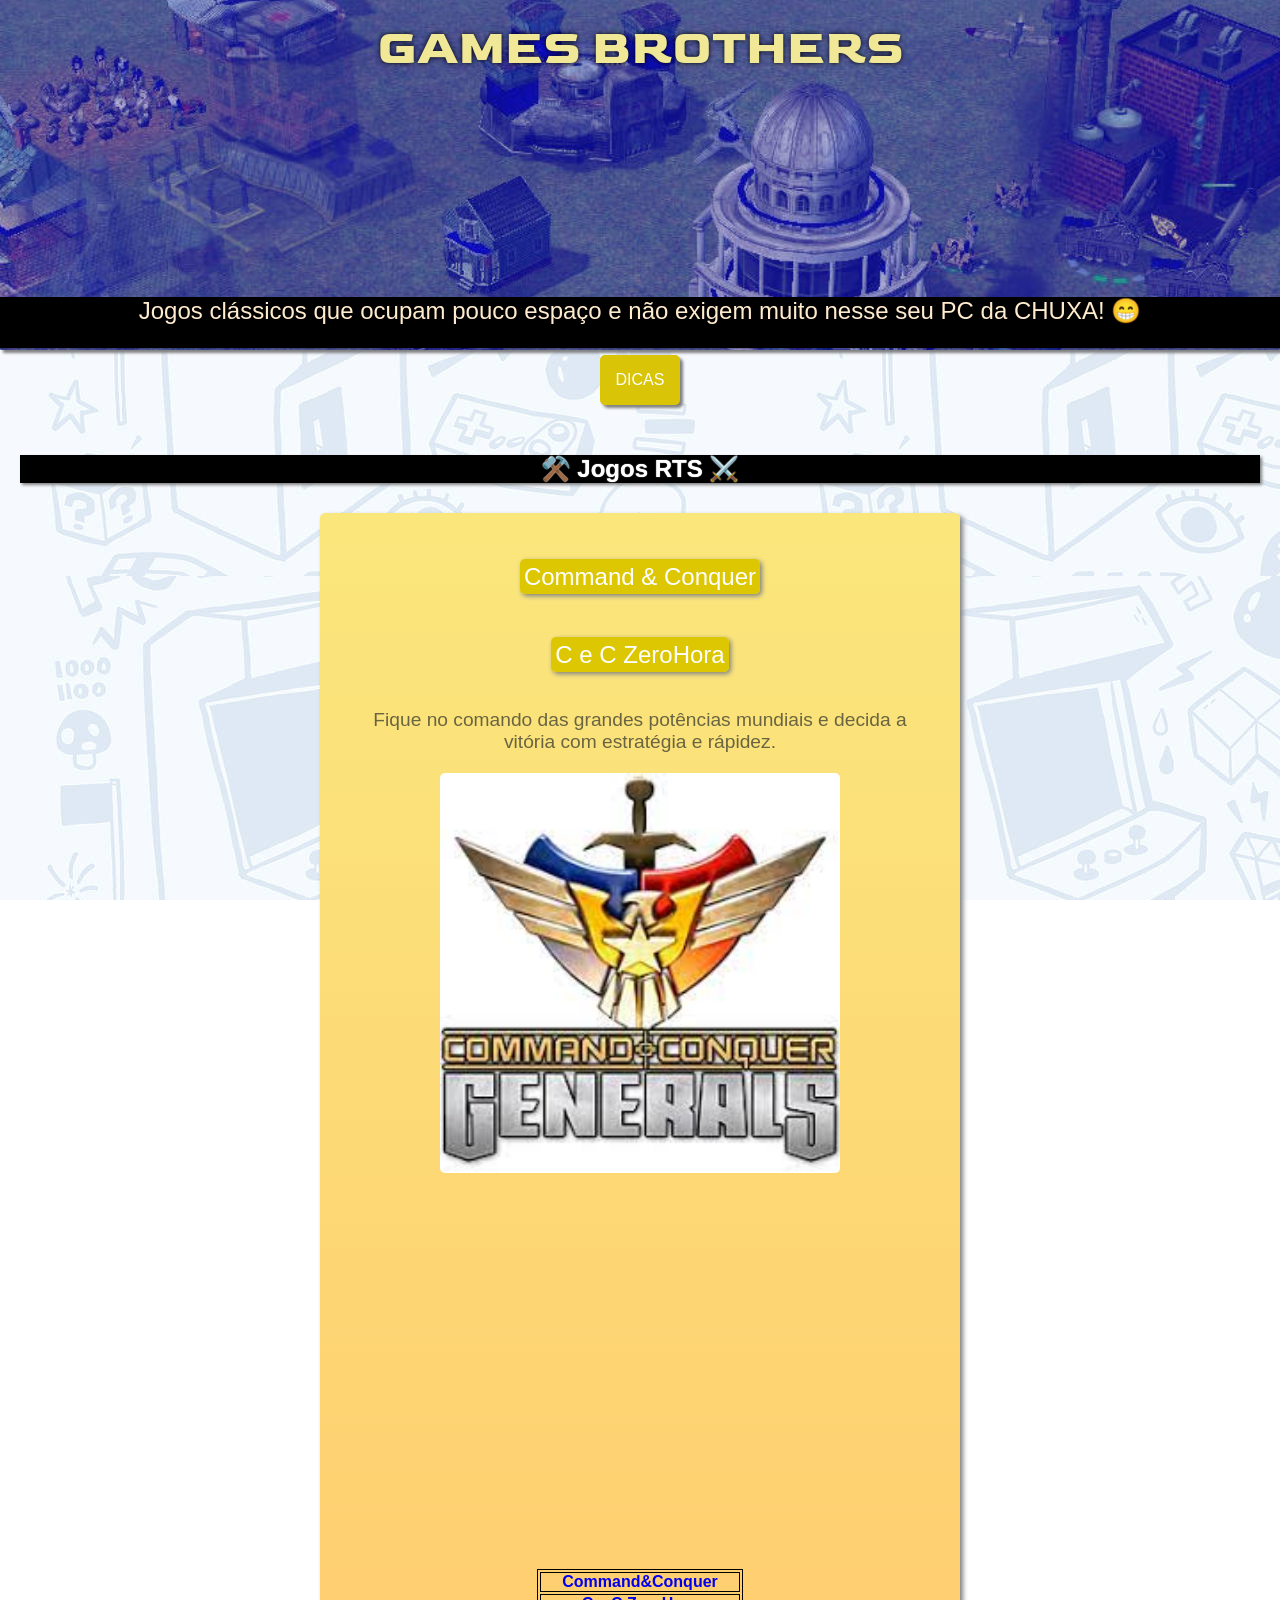
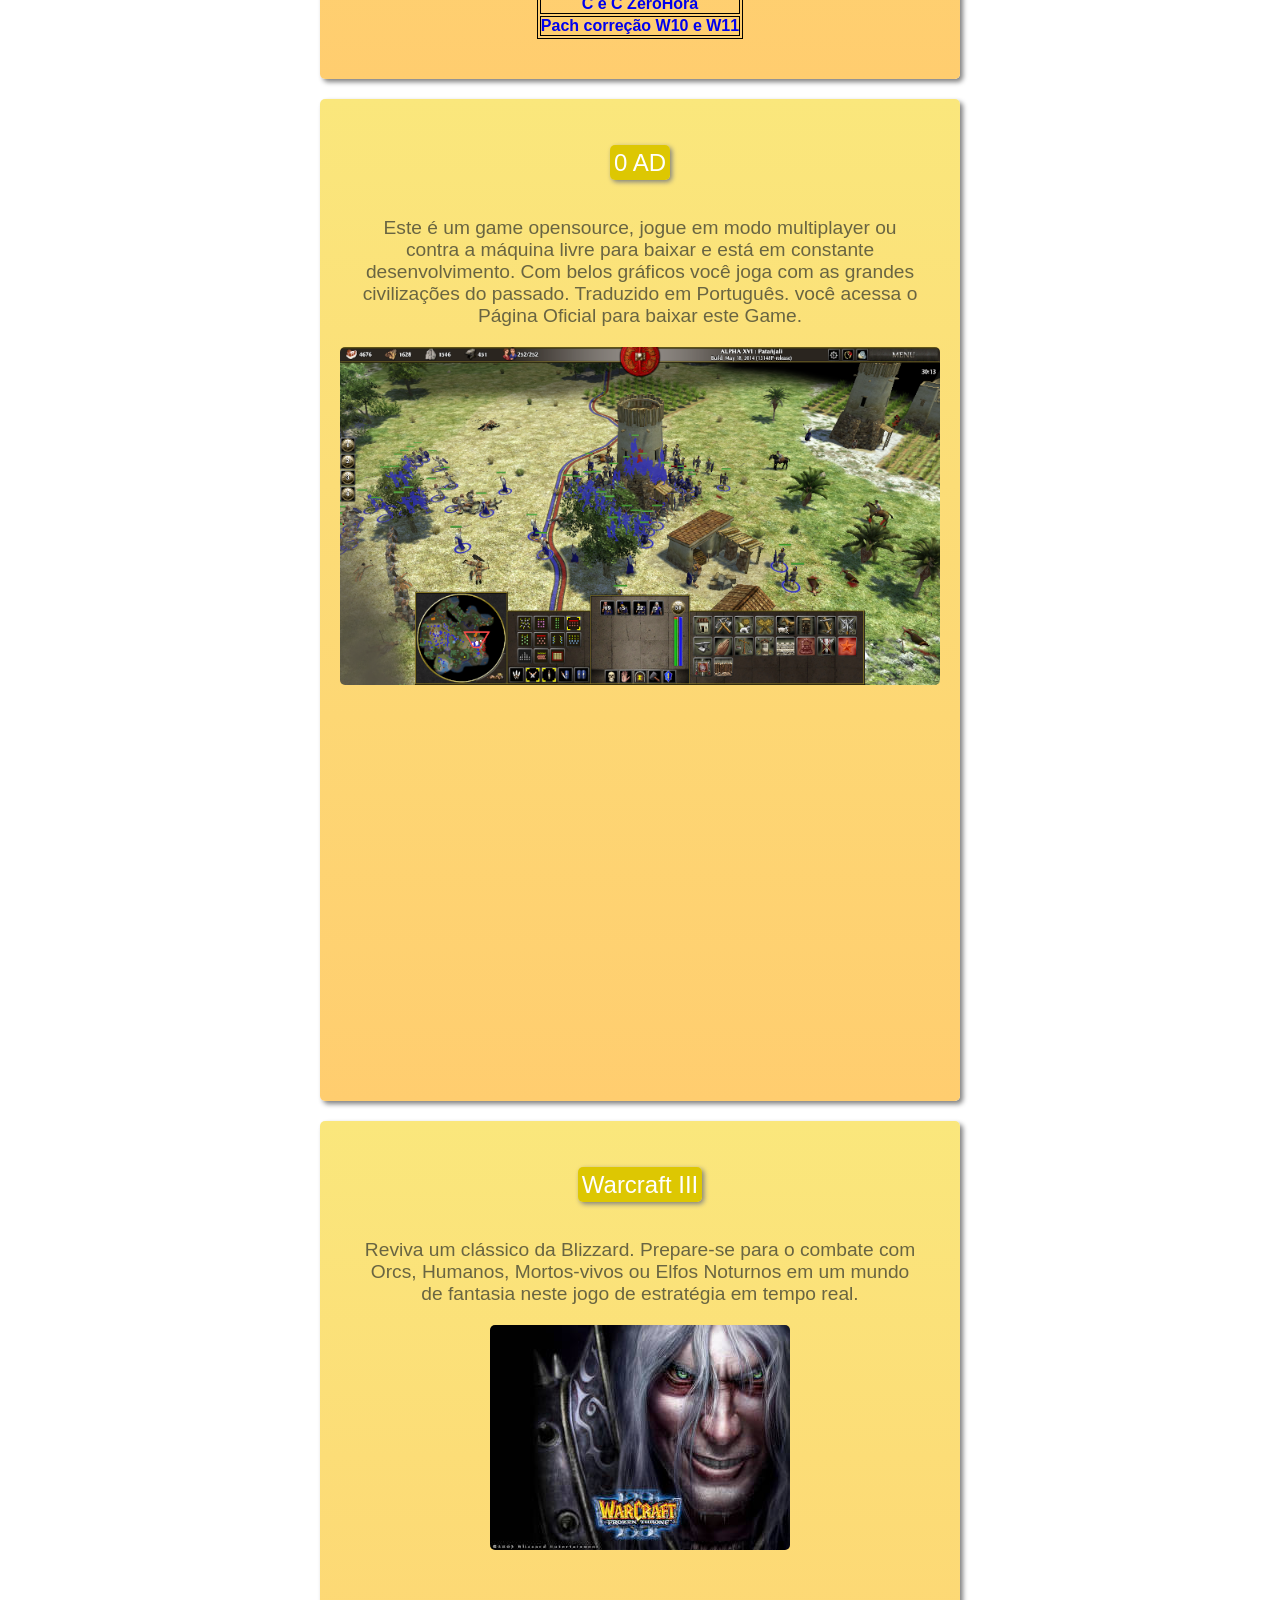
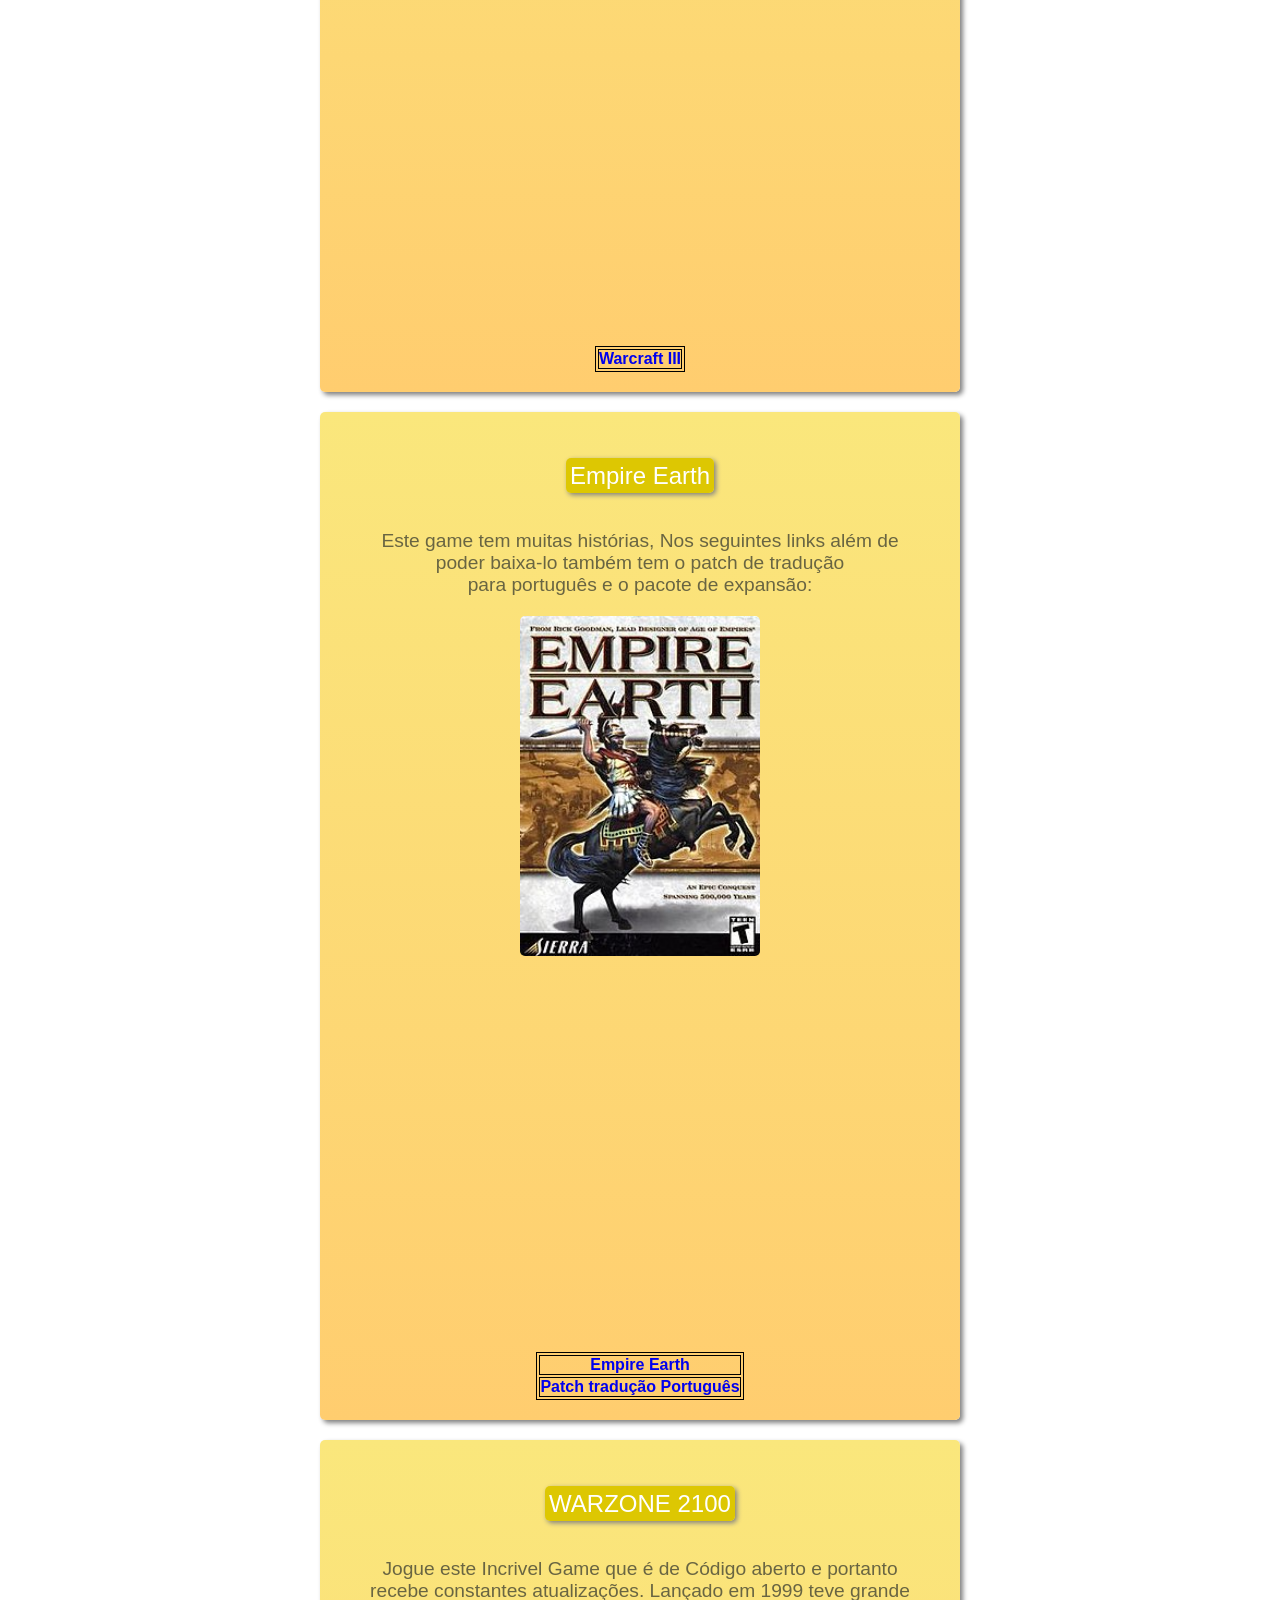
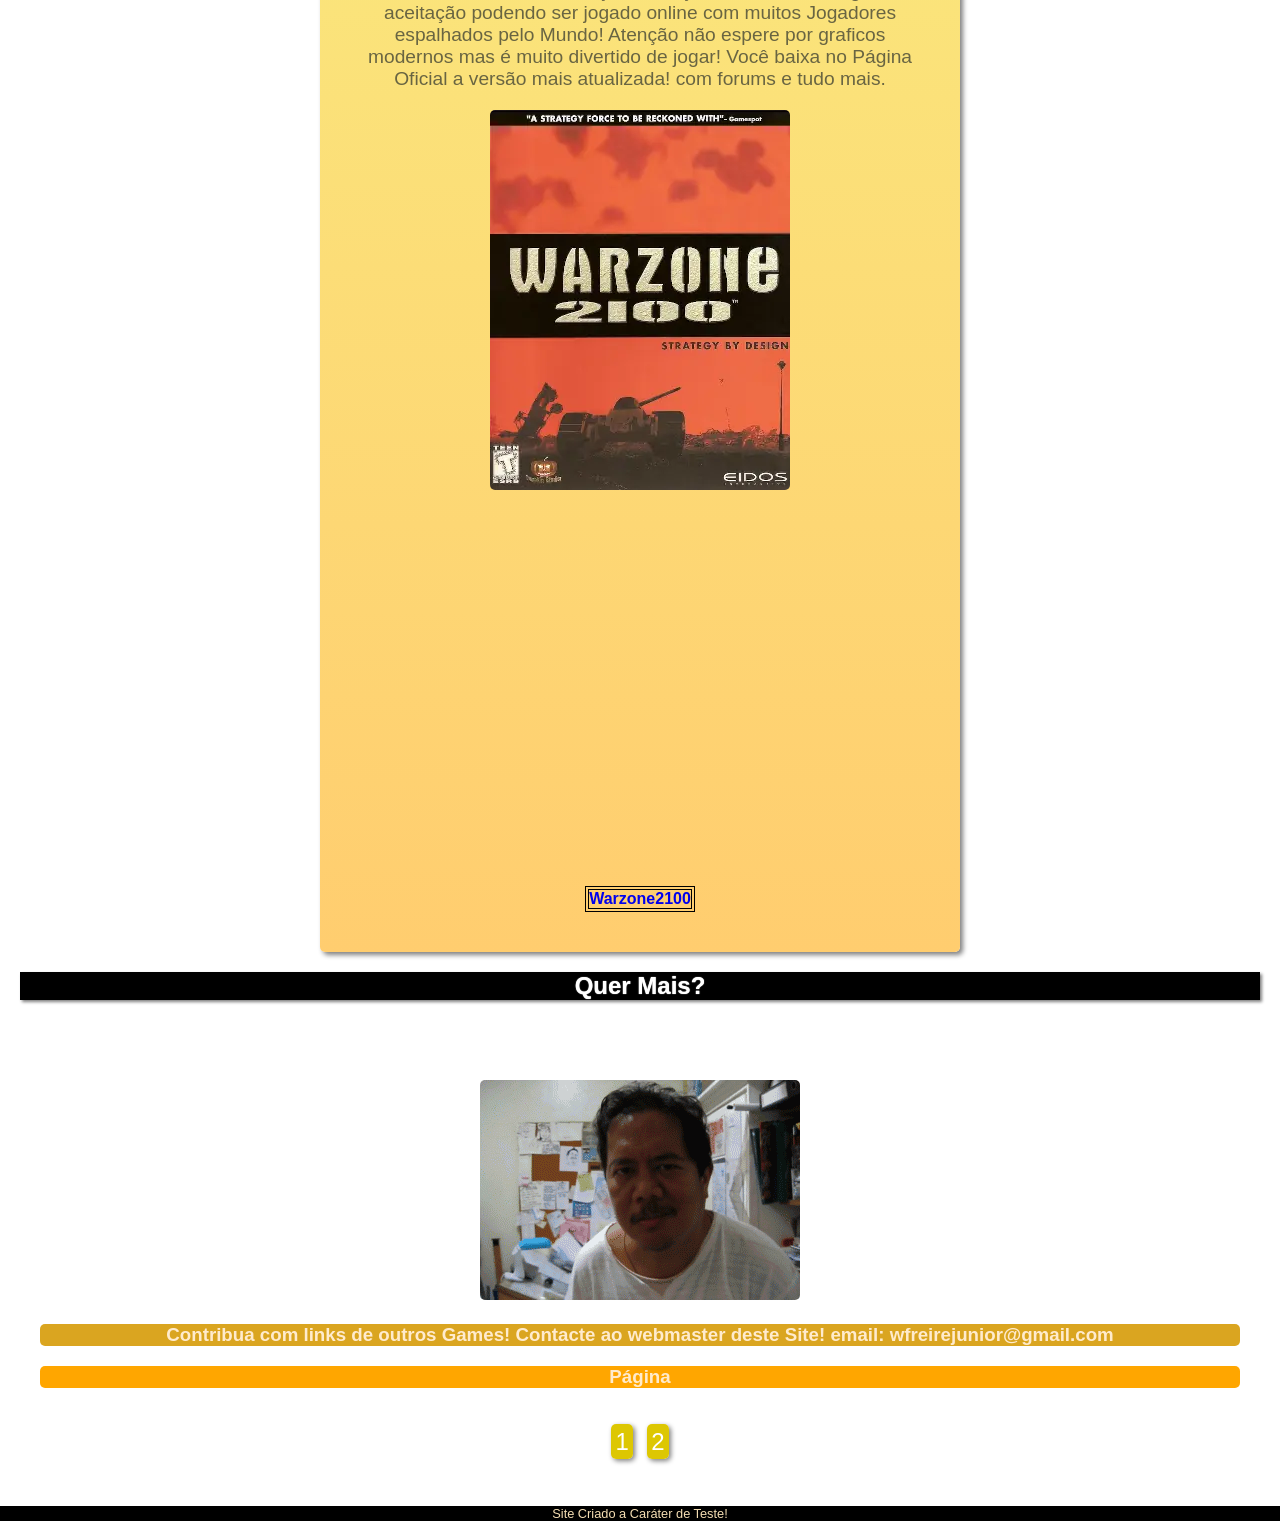
==== index.html @ 0b2b0ec7 "melhorias no codigo" ====
<!DOCTYPE html>
<html lang="pt-br">
<head>
    <meta charset="UTF-8">
    <meta name="viewport" content="width=device-width, initial-scale=1.0">
    <title>Games Brothers</title>
    <link rel="shortcut icon" href="favicon.ico" type="image/x-icon">
<link rel="stylesheet" href="style.css">

<link rel="preconnect" href="https://fonts.googleapis.com">
<link rel="preconnect" href="https://fonts.gstatic.com" crossorigin>
<link href="https://fonts.googleapis.com/css2?family=Goldman&family=Instrument+Serif&display=swap" rel="stylesheet">
</head>

<body>
    
    <header>
            <h1 style="font-family:'Goldman',sans-serif;">GAMES BROTHERS</h1>
            
            <p> Jogos clássicos que ocupam pouco espaço e não exigem muito nesse seu PC da CHUXA! &#x1f601</p> 
        </header>

    <nav class="dropdown">
        <button class="dropbtn">DICAS</button>
        <div class="dropdown-content">
            <a href="https://www.cursoemvideo.com/" target="_blank" rel="external">Aprenda Desenvolvimento Web!</a>
            <a href="https://pt.wikihow.com/Configurar-uma-Rede-Ethernet" target="_blank" rel="external">Rede Ethernet</a>
<a href="https://pt.wikihow.com/Usar-um-Roteador-como-Switch" target="_blank" rel="external">Roteador como Switch</a>
<a href="https://pt.wikihow.com/Configurar-seu-PC-para-uma-Rede-Local" target="_blank" rel="external">Config. PC-p/ Rede Local</a>
<a href="https://pt.wikihow.com/Montar-um-Cabo-de-Rede" target="_blank" rel="external">Montar um Cabo de Rede</a>
<a href="https://pt.wikihow.com/Conectar-um-Roteador-em-Outro-para-Expandir-uma-Rede" target="_blank" rel="external">Expandir uma rede com roteador</a>

        </div>
        
    </nav>
    
    <main>
        <h2>⚒️ Jogos RTS ⚔️</h2>

        <section>    
            
            <nav><a href="https://drive.google.com/file/d/1BGyJoAcay1ixqo3g8UI3AIHOF0rC5o3w/view?usp=sharing">Command & Conquer</a></nav>
            <nav><a href="https://drive.google.com/file/d/1AktUSSPOJJHf_AuqOXQD-Xllzn6sV8gp/view?usp=sharing">C e C ZeroHora</a></nav>
            
            <p> Fique no comando das grandes potências mundiais e decida a vitória com estratégia e rápidez.</p>
            
            
                <img style="height: 400px; width: 400px;" src="imagensgames/C&Cimages.jpg" alt="logoC&c">
            
            
                    <article>
                        <iframe width="560" height="315" src="https://www.youtube.com/embed/-dcoN37_c6g?si=4ffHNaWIdJxIp4OQ" title="YouTube video player" frameborder="0" allow="accelerometer; autoplay; clipboard-write; encrypted-media; gyroscope; picture-in-picture; web-share" allowfullscreen></iframe>
                    </article>   
            

                <table>
                
                <tr><th><a href="https://drive.google.com/file/d/1BGyJoAcay1ixqo3g8UI3AIHOF0rC5o3w/view?usp=sharing" target="_blank" rel="external">Command&Conquer</a></th></tr>
                <tr><th><a href="https://drive.google.com/file/d/1AktUSSPOJJHf_AuqOXQD-Xllzn6sV8gp/view?usp=sharing" target="_blank" rel="external">C e C ZeroHora</a></th></tr>
                <tr><th><a href="construção.html">Pach correção W10 e W11</a></th></tr>
                </table>
            </p>
        </section>

<section>

    <nav><a href="https://play0ad.com/" target="_blank" rel="external">0 AD</a></nav>
    
    <p> Este é um game opensource, jogue em modo multiplayer ou contra a máquina livre para baixar e está em constante desenvolvimento. Com belos gráficos você joga com as grandes civilizações do passado. Traduzido em Português. você acessa o Página Oficial para baixar este Game.</p>
        

            
                <img  style="height: 100%; width:100%" src="imagensgames/0_AD_alpha_16_battle_screenshot750.png" alt="0AD">
            
        <article>

                <iframe width="560" height="315" src="https://www.youtube.com/embed/k6scM-nwfhE?si=JcsaEDzcQxkE7lLT" title="YouTube video player" frameborder="0" allow="accelerometer; autoplay; clipboard-write; encrypted-media; gyroscope; picture-in-picture; web-share" allowfullscreen></iframe>
            
        </article>
    
    
</section> 
<section>
    <nav><a href="https://drive.google.com/file/d/1aodtQvmmu1lVkHdVTKTD6FC1Q8S0PlUC/view?usp=sharing" target="_blank" rel="external">Warcraft III</a></nav>
    <p>
    Reviva um clássico da Blizzard. Prepare-se para o combate com Orcs, Humanos, Mortos-vivos ou Elfos Noturnos em um mundo de fantasia neste jogo de estratégia em tempo real.
    </p>
    
    
        <img style="height: 30%; width: 50%;" src="imagensgames/Warcraft-3-Frozen-Throne-300.jpg" alt="Warcraft F Throne">
    
    

        <article><iframe width="560" height="315" src="https://www.youtube.com/embed/3dg7X99llBc?si=8kYp3BfEJftq3xsE" title="YouTube video player" frameborder="0" allow="accelerometer; autoplay; clipboard-write; encrypted-media; gyroscope; picture-in-picture; web-share" allowfullscreen></iframe></article>
    
    <table>
        <tr><th><a href="https://drive.google.com/file/d/1aodtQvmmu1lVkHdVTKTD6FC1Q8S0PlUC/view?usp=sharing" target="_blank" rel="external">Warcraft III</a></th></tr>
    </table>
</section>

<section>
    
    
    <nav><a href="https://drive.google.com/file/d/13uzCn6Fkih-M_Y4nHjjuTIv5-zMK1pYp/view?usp=sharing" target="_blank" rel="external">Empire Earth</a></nav>
    
    <p> Este game tem muitas histórias, Nos seguintes links além de poder baixa-lo também tem o patch de tradução <br> para português e o pacote de expansão:</p>

    <img style="height: 40%; width: 40%;" src="imagensgames/Empire_Earth.jpg" alt="ee-foto">

    
        <article>
            <iframe width="560" height="315" src="https://www.youtube.com/embed/3JHcc19W1x4?si=Y5ahmbYw_FAURFVU" title="YouTube video player" frameborder="0" allow="accelerometer; autoplay; clipboard-write; encrypted-media; gyroscope; picture-in-picture; web-share" allowfullscreen></iframe>
        </article>
   
    
    <table>
        <tr><th><a href="https://drive.google.com/file/d/13uzCn6Fkih-M_Y4nHjjuTIv5-zMK1pYp/view?usp=sharing" target="_blank" rel="external">Empire Earth</a></th></tr>
        <tr><th><a href="https://drive.google.com/file/d/1qhlPCcHzrUK0WUdb3A0BXix6eM-DQmGb/view?usp=sharing" target="_blank" rel="external">Patch tradução Português</a></th></tr>
    </table>

</section>

<section>
    
    <nav><a href="https://wz2100.net/pt/" target="_blank" rel="external">WARZONE 2100</a></nav>
    
    <p> Jogue este Incrivel Game que é de Código aberto e portanto recebe constantes atualizações. Lançado em 1999 teve grande aceitação podendo ser jogado online com muitos Jogadores espalhados pelo Mundo! Atenção não espere por graficos modernos mas é muito divertido de jogar! Você baixa no Página Oficial a versão mais atualizada! com forums e tudo mais. </p>

    <img  style="height: 50%; width: 50%;" src="imagensgames/Warzone_2100_cover300.webp" alt="wz2100">
    
    
    
        <article>
            <iframe width="560" height="315" src="https://www.youtube.com/embed/9D4D5AL3uZQ?si=PUPEFwr-w8qv7ztS" title="YouTube video player" frameborder="0" allow="accelerometer; autoplay; clipboard-write; encrypted-media; gyroscope; picture-in-picture; web-share" allowfullscreen></iframe>
        </article>
    

    <p>
        <table>
         <tr><th><a href="https://wz2100.net/pt/" target="_blank" rel="external">Warzone2100</a></th></tr>
         
        </table>
         </p>
</section>

    <h2>Quer Mais?</h2>

    <img class="sei" src="sei.gif" alt="sei">

    <h3 style="background-color: goldenrod; border-radius: 5px;">
        Contribua com links de outros Games! Contacte ao webmaster deste Site! email: wfreirejunior@gmail.com
    </h3>


    
    
    <h3 style="background-color:rgb(255, 166, 0); border-radius: 5px;">
        Página
    </h3>
    <nav><a href="index.html" target="_top">1</a>
    <a href="pagina2.html" target="_top">2</a></nav>

 </main>
 <footer>
    Site Criado a Caráter de Teste!
</footer>
</body>
</html>
---- style.css ----
@charset "utf-8";



:root{
    --fonte-Padrao:text-align: center; font-family: Arial, Helvetica, sans-serif;font-weight: lighter;
    --fonte-destaque:font-family: 'Goldman', sans-serif;text-align: center;
    --fonte-texto:text-align: center; font-family: Arial, Helvetica, sans-serif;color: blanchedalmond;
    --cor-1: rgb(255, 205, 111);
    --cor-2: rgb(250, 231, 124);
    --cor-3: orange;
    --cor-destaque:#ddc702;
}

*{
    margin: 0px;
    padding: 0px;
}

main{
    min-width:300px;
    max-width: 100%;
    margin: auto;
    padding: 20px;
}

body{
    background: url(backggames3op.jpg);
    background-attachment: fixed;
    width: 100%;
    margin: auto;
}

h2{
    font-family: var(--fonte-Padrao);
    color: white;
    text-align: center;
    width: 100%;
    padding: auto;
    text-shadow: 0px 0px 1px;
    border-radius: 0px;
    background-color: black;
    margin-bottom: 30px;
    
    box-shadow: 2px 2px 3px gray;
}

h3{
    margin: 20px;
}

section h3 {
    font-family: var(--fonte-destaque);
    font-size: 3em;
    
}


header{
    text-align:center;
    min-height: 360px;
    width: 100%;
    background-image: url("headeree1-40.jpg");
    background-size: 100%;
    border-radius:1px;
    box-shadow: 3px 3px 3px gray;
    margin-bottom: -25px;
    margin-top: -45px;
}

header > h1{
    font-family:var(--fonte-destaque);
    
    color: #f0e797;
    font-size:3em;
    text-shadow: 0px 0px 5px black;
    margin-top: 35px;
    margin-bottom: -25px;
    padding: 30px;
    width: auto;
}


header > p{
    font-family: var(--fonte-Padrao);
    background-color: black;
    text-align: center;
    color: blanchedalmond;
    width: 100%;
    
    padding-bottom: 20px;
    margin-top: 215px;
    margin-bottom:auto;
    box-shadow: 0px 3px 1px black;
    font-size: 1.5em;
}

.dropbtn{
    background-color: #d9c408;
    color: white;
    padding: 16px;
    font-size: 16px;
    border: none;
    cursor: pointer;
    border-radius: 5px;
    box-shadow: 3px 3px 3px gray;
    transition-duration: 1s;
}

.dropdown{
    position: relative;
    display: inline-block;
}
.dropdown-content {
    display: none;
    position: absolute;
    background-color: white;
    min-width: 160px;
    box-shadow: 0px 8px 16px 0px rgba(0,0,0,0.2);
    z-index:1;
    border-radius: 5px;
}

.dropdown-content a {
    color:gray;
    padding: 12px 16px;
    text-decoration: none;
    display: block;
}

.dropdown-content a:hover{
    background-color: var(--cor-1);
    border-radius: 5px;
}

.dropdown:hover .dropdown-content {
    display: block;
}

.dropdown:hover .dropbtn{
    background-color: var(--cor-1);
}

nav{
    text-align: center;
    margin: 10px;
    padding-top: 20px;
    padding-bottom: 20px;
}

nav > a:hover{
background-color:var(--cor-1);
color: white;
transition-duration: 0.5s;
}

nav > a{
    font-family: var(--fonte-destaque);
    font-size: 1.5em;
    color:white;
    text-decoration: none;
    background-color:var(--cor-destaque);
    border-radius: 5px;
    padding: 4px;
    margin: 5px;
    box-shadow: 2px 2px 5px gray;
}

table a{
    font-family: var(--fonte-Padrao);
    text-decoration: none;
}

img{
    padding-top: 20px;
}

section {
    background-image:linear-gradient(to top,var(--cor-1), var(--cor-2)); 
    min-height: 500px;
    margin: auto;
    margin-top: 10px;
    margin-bottom: 20px;
    max-width: 600px;
    border-radius: 5px 5px;
    box-shadow: 3px 3px 5px gray;
    padding:20px; 
}

section > p{
    font-family: var(--fonte-texto);
    color:#696542;
    font-size: larger;
    margin: 20px;
    
}

section > img{
    width: 70%;
    margin: auto;
    border-radius: 5px;
    padding:0px;
}

article{
    margin: 0px -30px 30px -30px;
    padding: 20px;
    padding-bottom: 57%;
    position: relative;
}

article > iframe{
    position: absolute;
    top: 5%;
    left: 5%;
    width: 90%;
    height: 90%;

}

        
table,th,tr{
    border: 1px solid black;margin:auto;padding:auto;
}

.sei {
padding: 0px; 
margin-top: 50px;  
border-radius:5px;

}

footer{
    background-color: black;
    font-size: 0.8em;
    color: wheat;
}
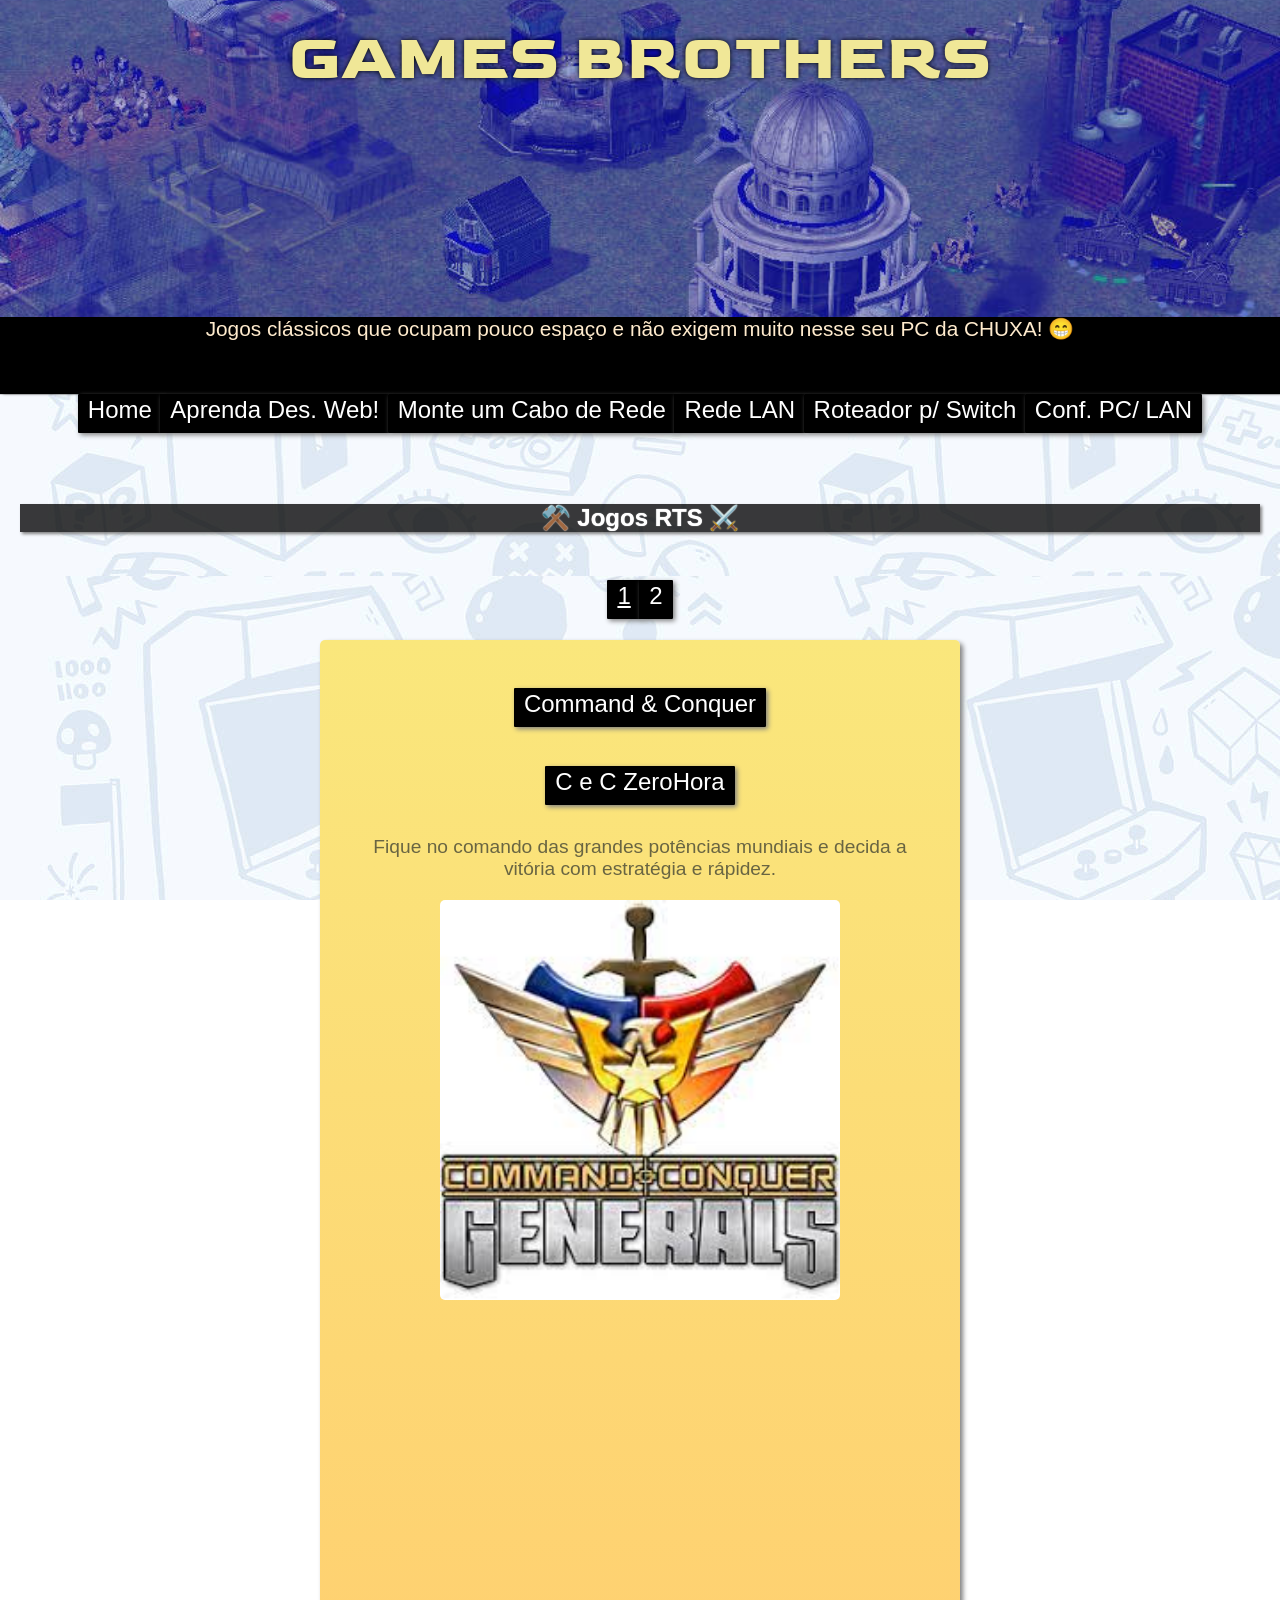
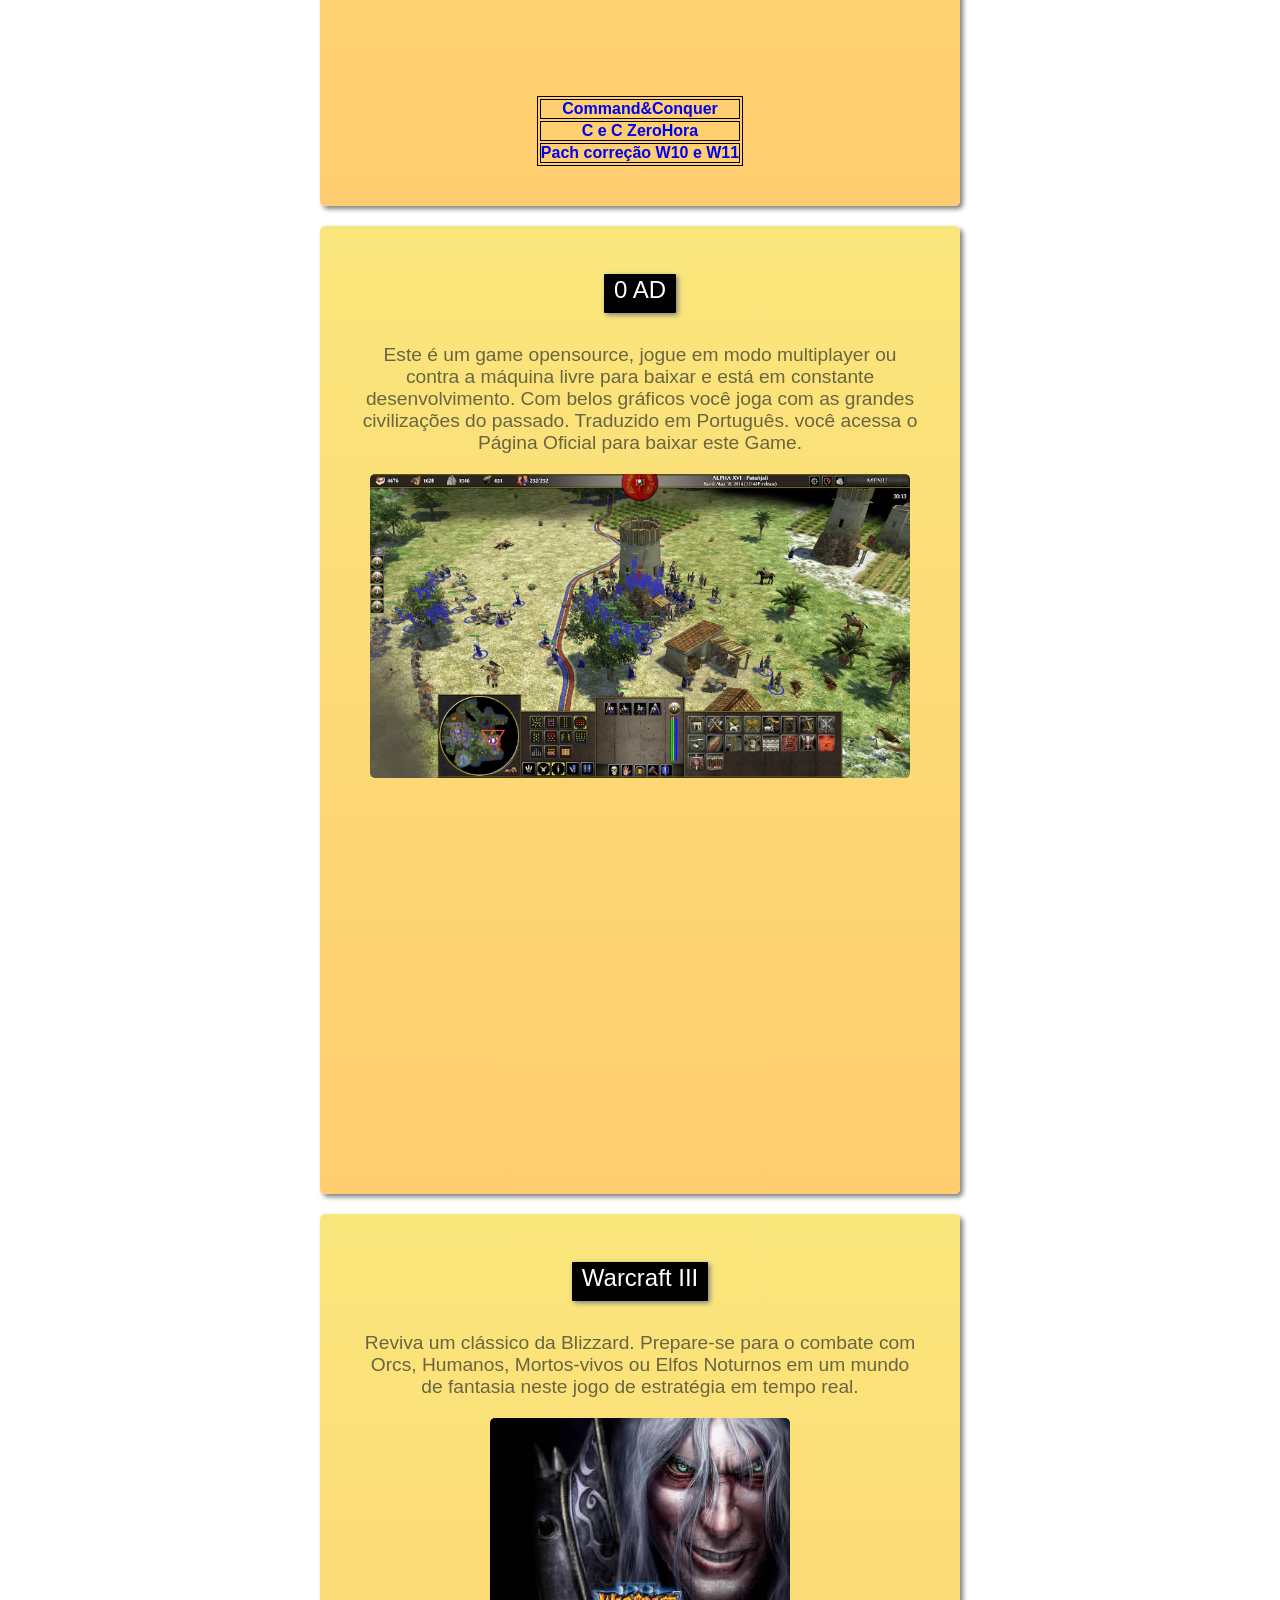
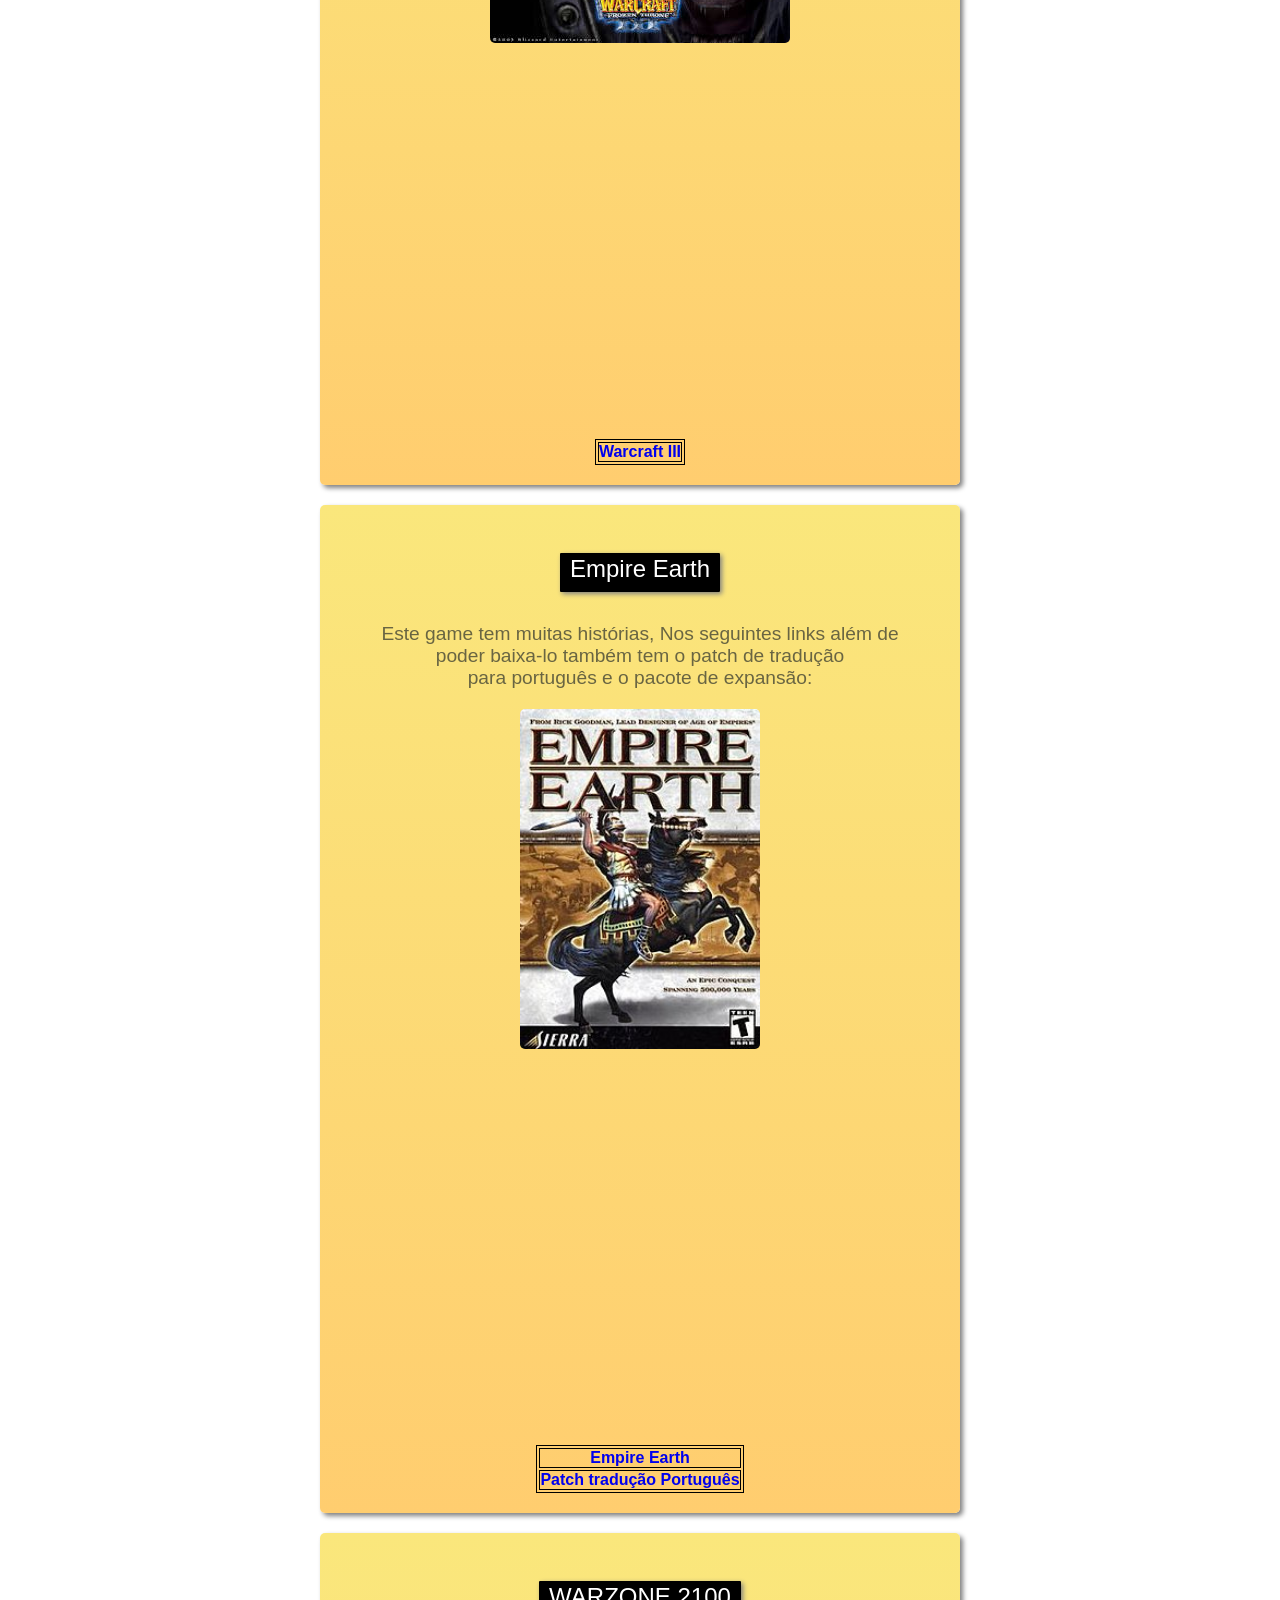
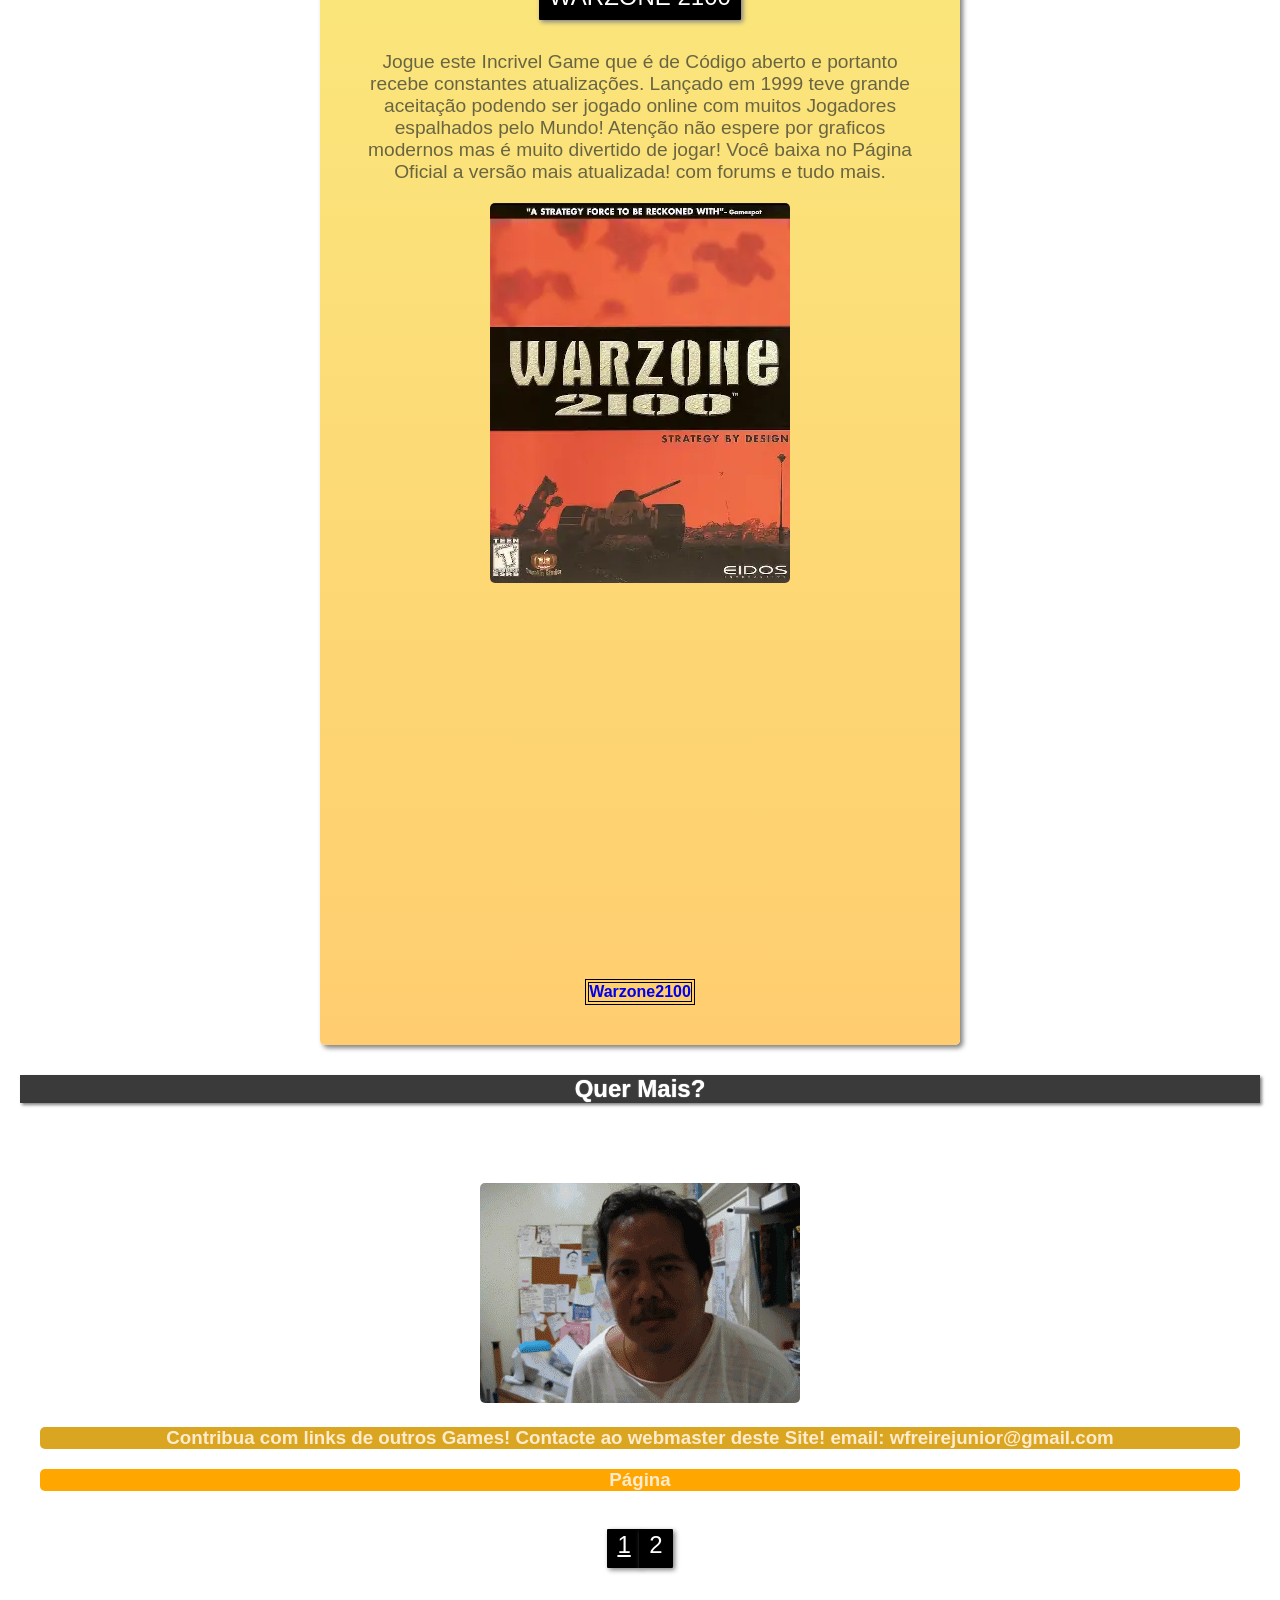
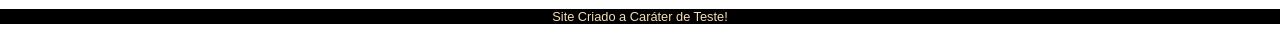
==== commit e91c81ea: "ajustes  de paginas" ====
--- a/index.html
+++ b/index.html
@@ -19,10 +19,21 @@
             
             <p> Jogos clássicos que ocupam pouco espaço e não exigem muito nesse seu PC da CHUXA! &#x1f601</p> 
         </header>
+        <nav>
+            <a href="index.html">Home</a> 
+            <a href="https://www.cursoemvideo.com/" target="_blank" rel="external">Aprenda Des. Web!</a>
+            <a href="https://pt.wikihow.com/Montar-um-Cabo-de-Rede" target="_blank" rel="external">Monte um Cabo de Rede</a>
+        <a href="https://pt.wikihow.com/Configurar-uma-Rede-Ethernet" target="_blank" rel="external">Rede LAN</a>
+        <a href="https://pt.wikihow.com/Usar-um-Roteador-como-Switch" target="_blank" rel="external">Roteador p/ Switch</a>
+        <a href="https://pt.wikihow.com/Configurar-seu-PC-para-uma-Rede-Local" target="_blank" rel="external">Conf. PC/ LAN</a>
+        
 
+        </nav>
+<!--
     <nav class="dropdown">
         <button class="dropbtn">DICAS</button>
-        <div class="dropdown-content">
+
+<div class="dropdown-content">
             <a href="https://www.cursoemvideo.com/" target="_blank" rel="external">Aprenda Desenvolvimento Web!</a>
             <a href="https://pt.wikihow.com/Configurar-uma-Rede-Ethernet" target="_blank" rel="external">Rede Ethernet</a>
 <a href="https://pt.wikihow.com/Usar-um-Roteador-como-Switch" target="_blank" rel="external">Roteador como Switch</a>
@@ -33,10 +44,14 @@
         </div>
         
     </nav>
-    
+-->  
     <main>
         <h2>⚒️ Jogos RTS ⚔️</h2>
-
+        
+        <nav>
+            <a style="text-decoration: underline;" href="index.html" target="_top">1</a>
+            <a href="pagina2.html" target="_top">2</a>
+        </nav>
         <section>    
             
             <nav><a href="https://drive.google.com/file/d/1BGyJoAcay1ixqo3g8UI3AIHOF0rC5o3w/view?usp=sharing">Command & Conquer</a></nav>
@@ -70,7 +85,7 @@
         
 
             
-                <img  style="height: 100%; width:100%" src="imagensgames/0_AD_alpha_16_battle_screenshot750.png" alt="0AD">
+                <img  style="height: 90%; width:90%" src="imagensgames/0_AD_alpha_16_battle_screenshot750.png" alt="0AD">
             
         <article>
 
@@ -157,7 +172,7 @@
     <h3 style="background-color:rgb(255, 166, 0); border-radius: 5px;">
         Página
     </h3>
-    <nav><a href="index.html" target="_top">1</a>
+    <nav><a style="text-decoration: underline;" href="index.html" target="_top">1</a>
     <a href="pagina2.html" target="_top">2</a></nav>
 
  </main>
--- a/style.css
+++ b/style.css
@@ -39,8 +39,9 @@
     padding: auto;
     text-shadow: 0px 0px 1px;
     border-radius: 0px;
-    background-color: black;
+    background-color: rgba(0, 0, 0, 0.774);
     margin-bottom: 30px;
+    margin-top: 30px;
     
     box-shadow: 2px 2px 3px gray;
 }
@@ -72,7 +73,7 @@
     font-family:var(--fonte-destaque);
     
     color: #f0e797;
-    font-size:3em;
+    font-size:4em;
     text-shadow: 0px 0px 5px black;
     margin-top: 35px;
     margin-bottom: -25px;
@@ -88,13 +89,13 @@
     color: blanchedalmond;
     width: 100%;
     
-    padding-bottom: 20px;
+    padding-bottom: 50px;
     margin-top: 215px;
-    margin-bottom:auto;
+    margin-bottom:-10px;
     box-shadow: 0px 3px 1px black;
-    font-size: 1.5em;
-}
-
+    font-size: 1.3em;
+}
+/*
 .dropbtn{
     background-color: #d9c408;
     color: white;
@@ -140,8 +141,9 @@
 .dropdown:hover .dropbtn{
     background-color: var(--cor-1);
 }
-
-nav{
+*/
+
+ nav{
     text-align: center;
     margin: 10px;
     padding-top: 20px;
@@ -149,20 +151,24 @@
 }
 
 nav > a:hover{
-background-color:var(--cor-1);
+background-color:rgba(0, 0, 0, 0.849);
 color: white;
 transition-duration: 0.5s;
 }
+
 
 nav > a{
     font-family: var(--fonte-destaque);
     font-size: 1.5em;
     color:white;
     text-decoration: none;
-    background-color:var(--cor-destaque);
-    border-radius: 5px;
-    padding: 4px;
-    margin: 5px;
+    background-color:black;
+    border-radius: 1px;
+    padding: 10px;
+    padding-top: 2px;
+    
+     
+    margin: -3px;
     box-shadow: 2px 2px 5px gray;
 }
 
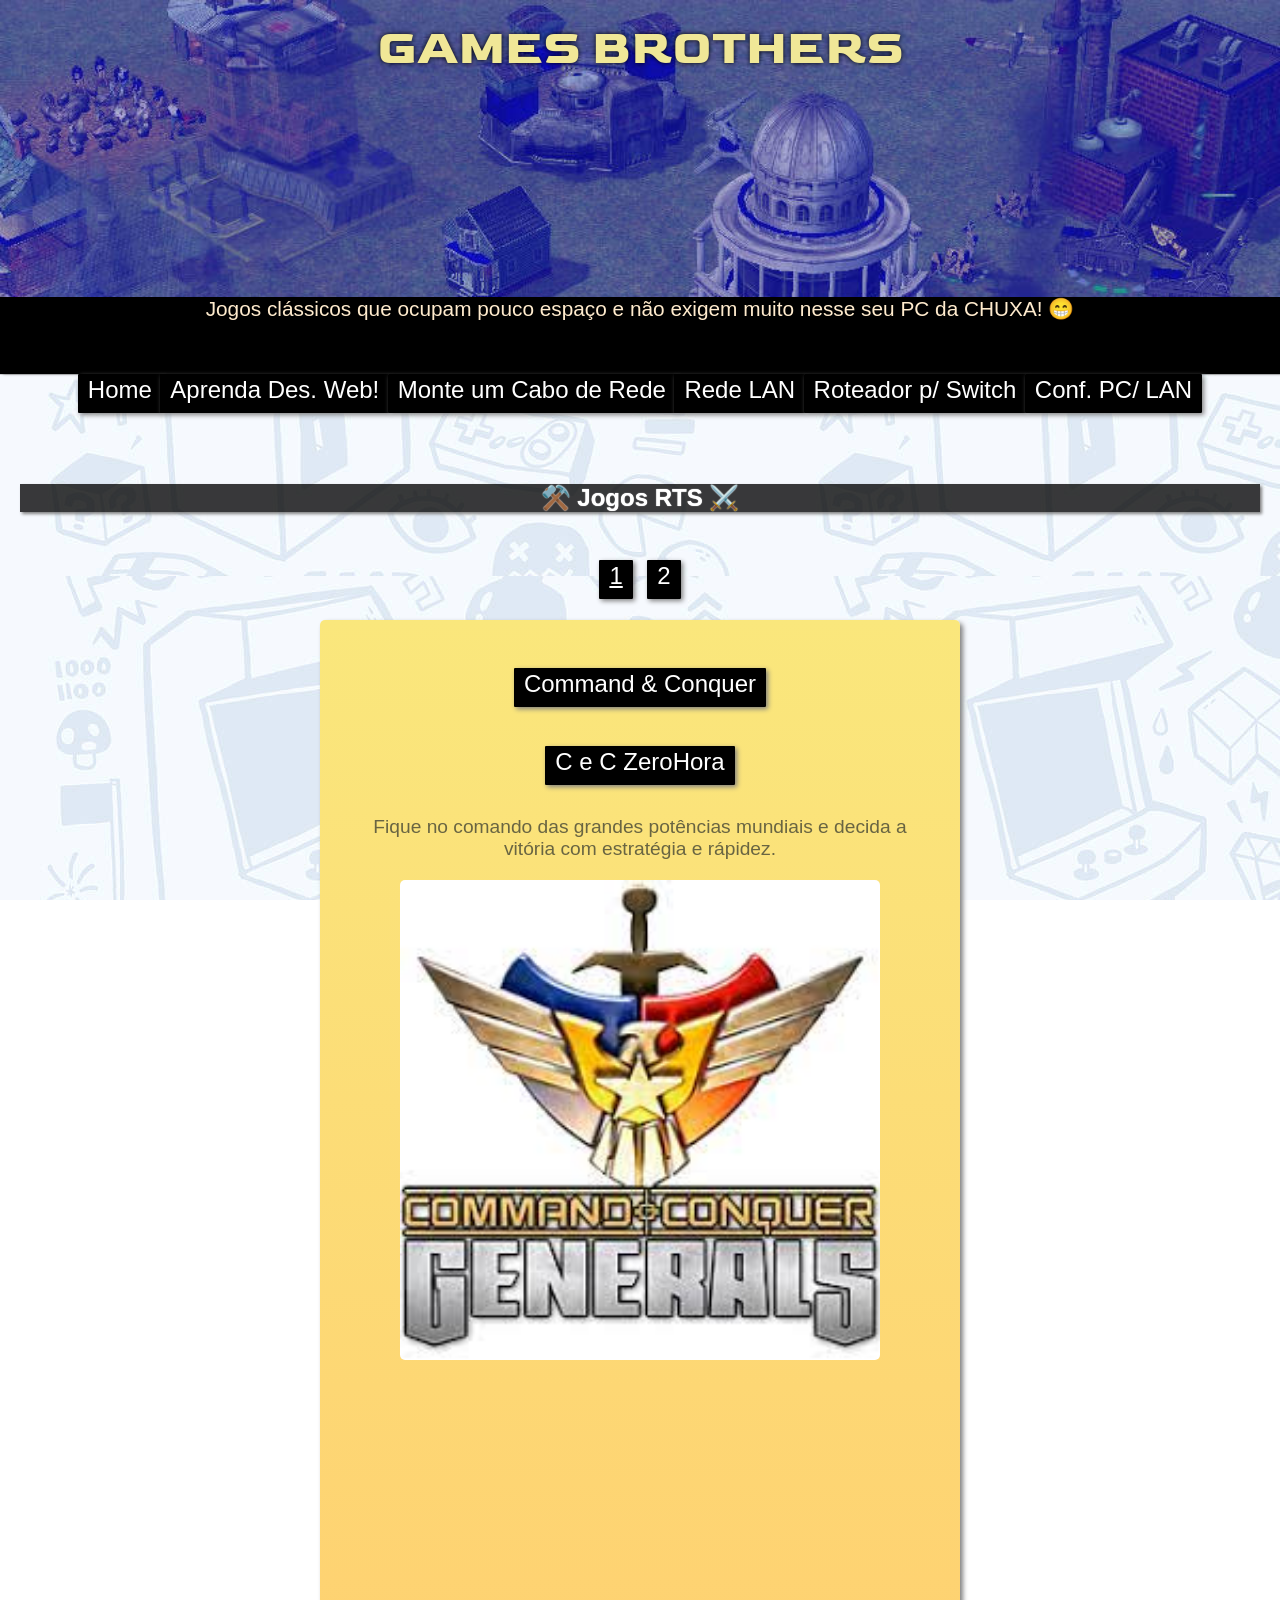
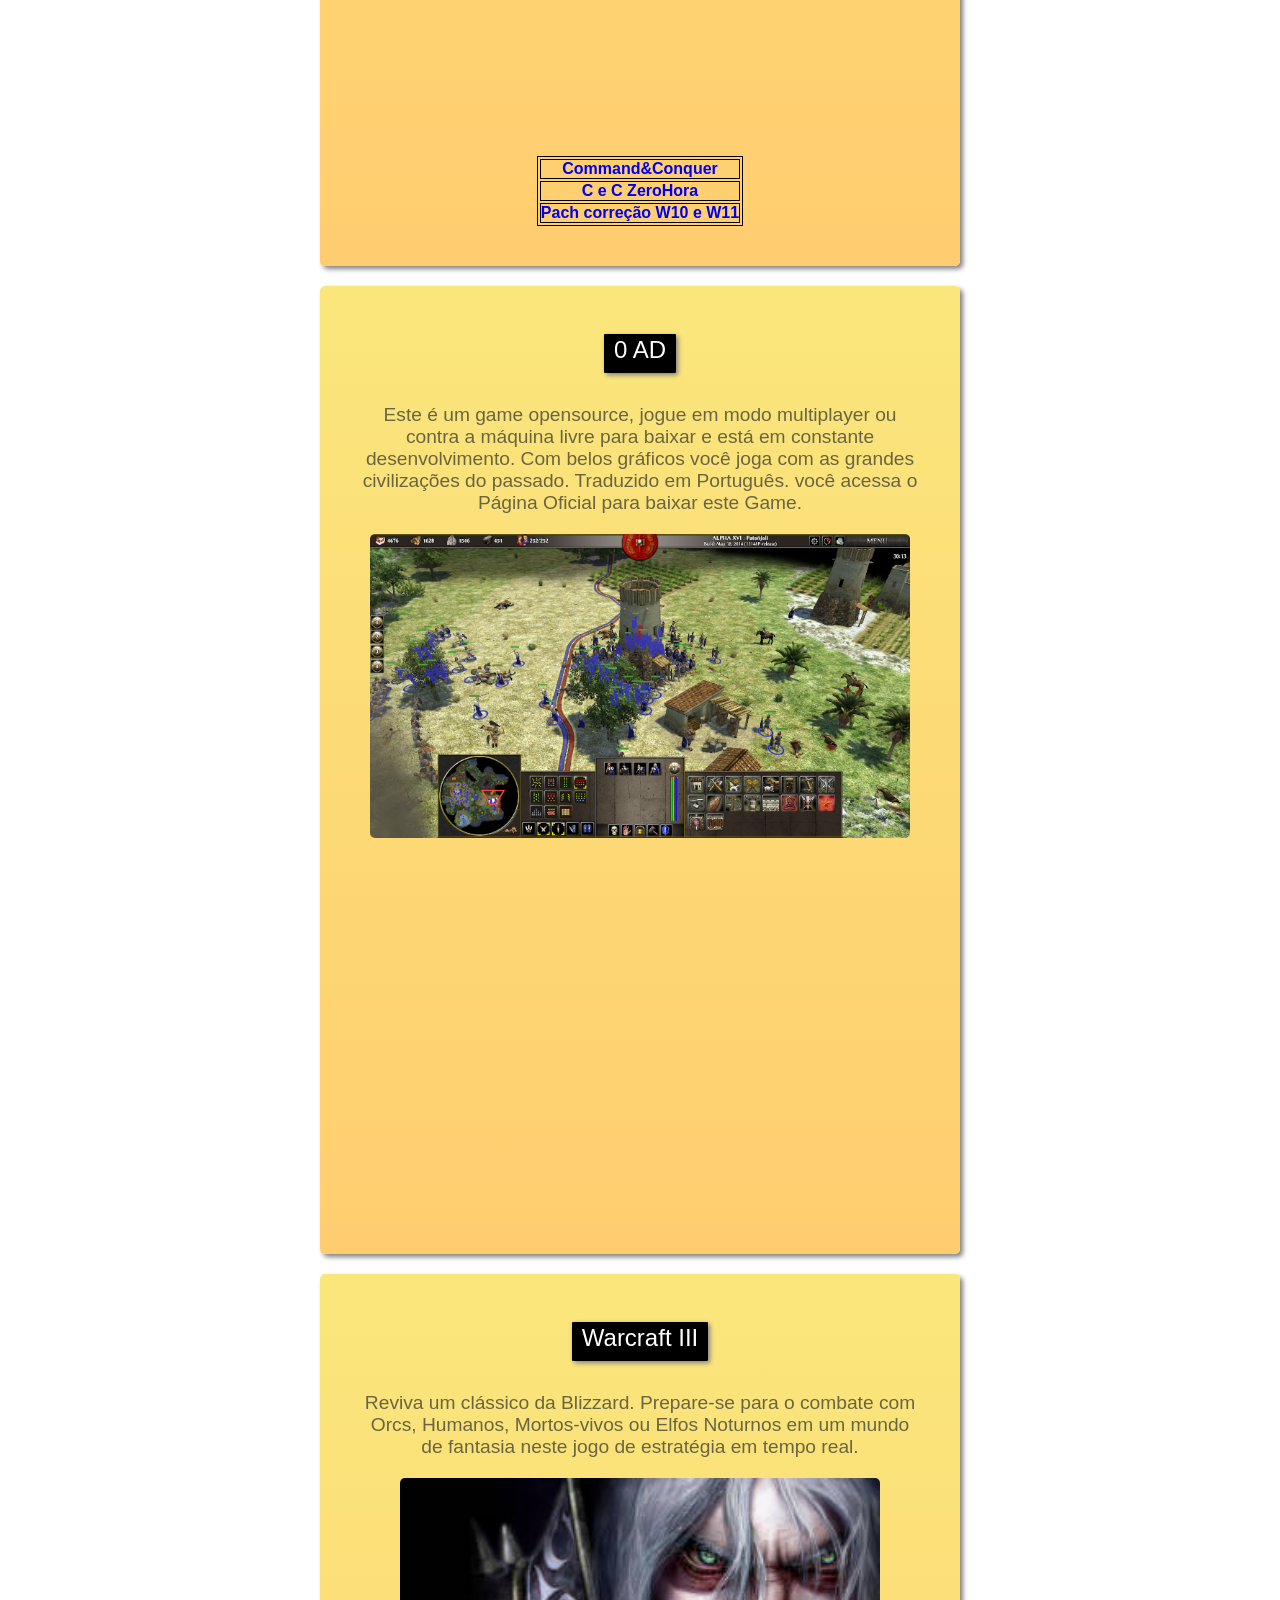
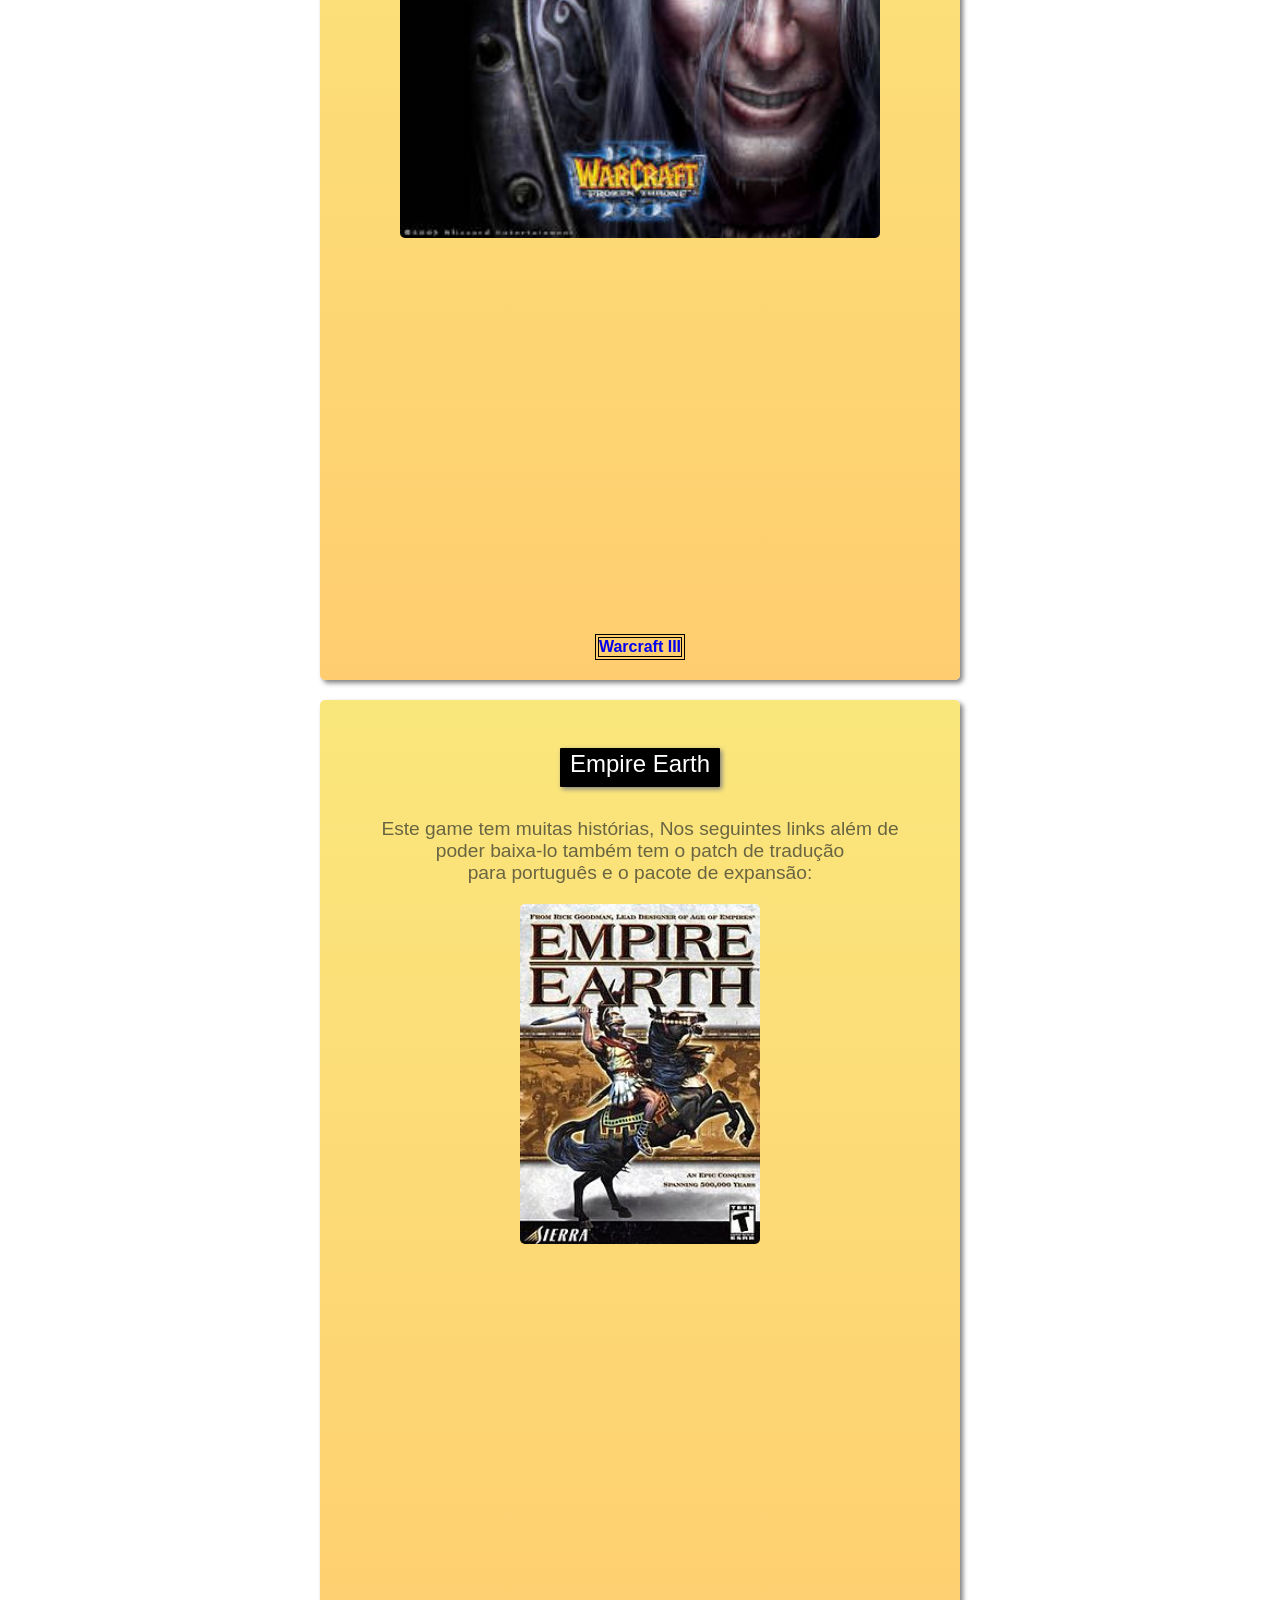
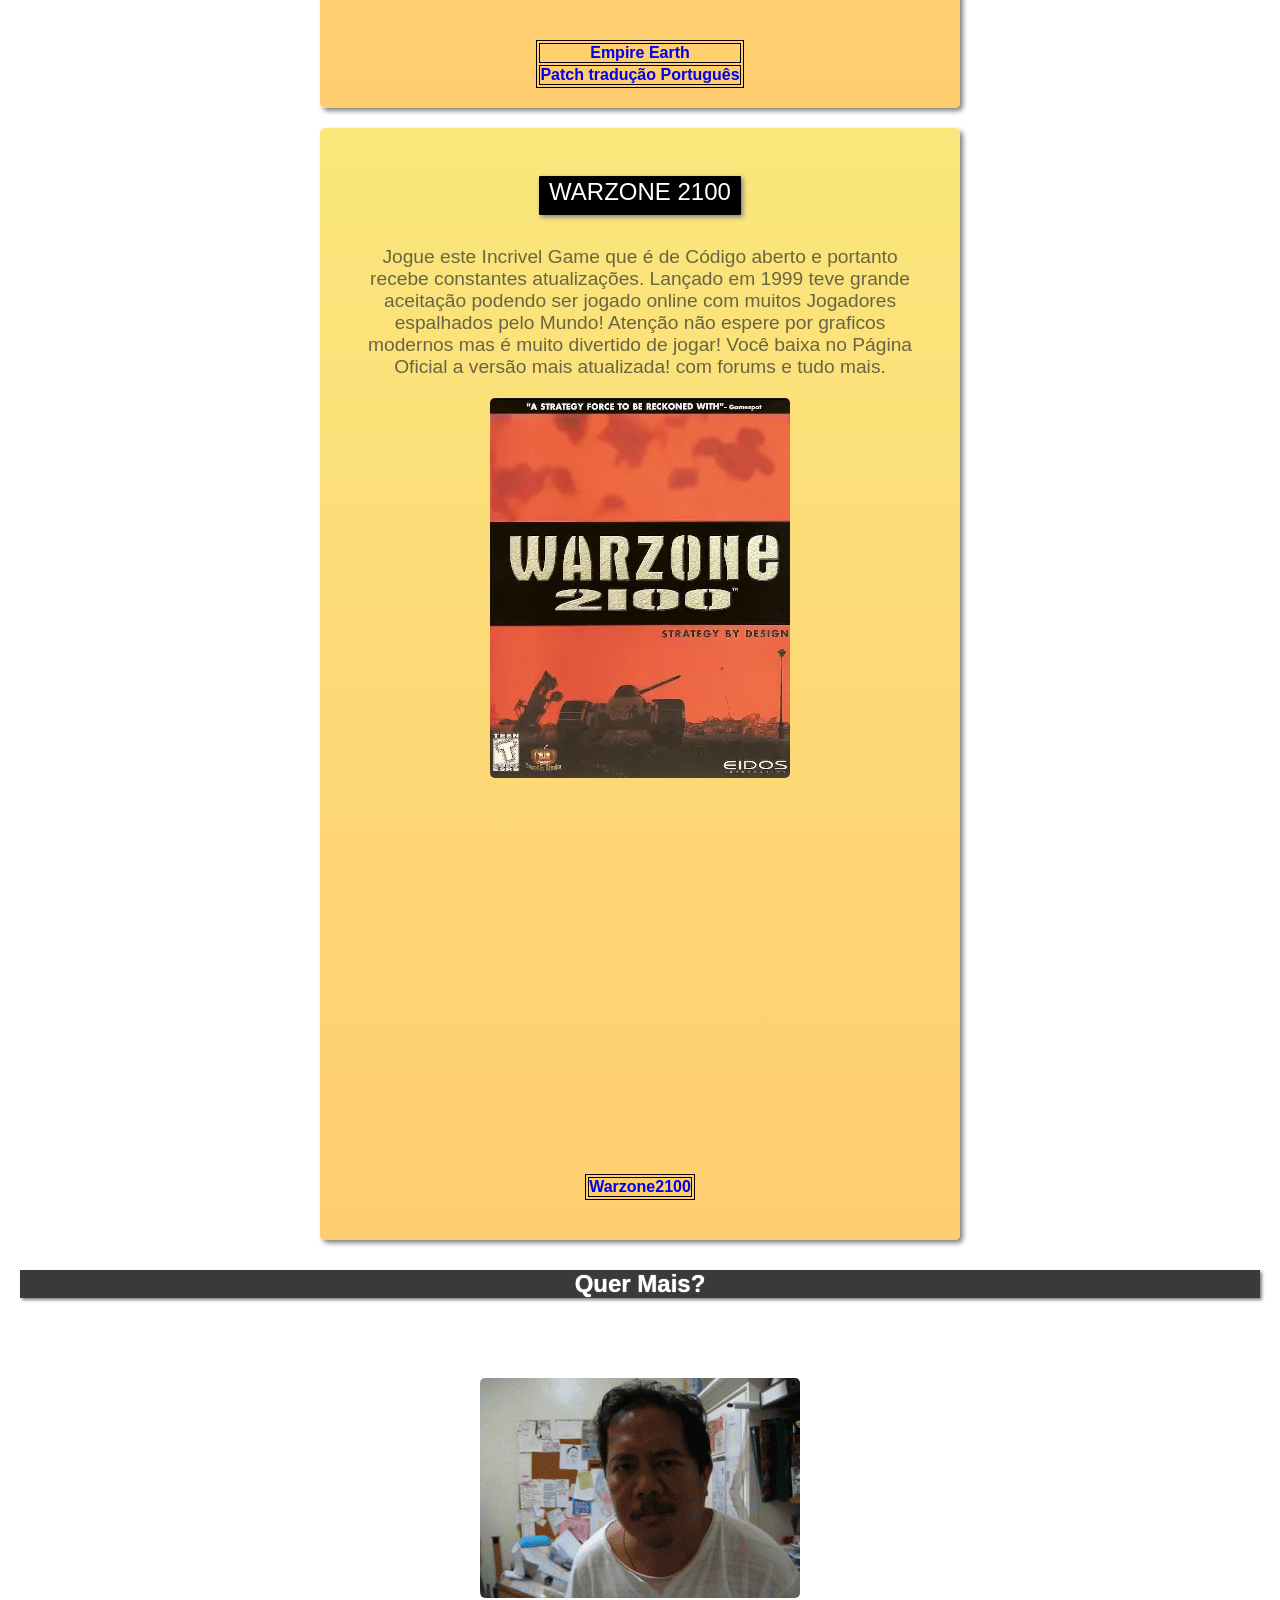
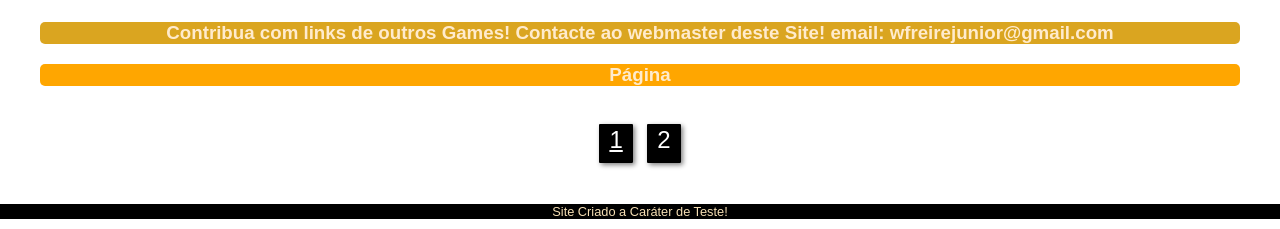
==== commit fa992b3f: "corregido para mobile" ====
--- a/index.html
+++ b/index.html
@@ -49,8 +49,8 @@
         <h2>⚒️ Jogos RTS ⚔️</h2>
         
         <nav>
-            <a style="text-decoration: underline;" href="index.html" target="_top">1</a>
-            <a href="pagina2.html" target="_top">2</a>
+            <a style="text-decoration: underline; margin: 5px;" href="index.html" target="_top">1</a>
+            <a style="margin: 5px;" href="pagina2.html" target="_top">2</a>
         </nav>
         <section>    
             
@@ -60,7 +60,7 @@
             <p> Fique no comando das grandes potências mundiais e decida a vitória com estratégia e rápidez.</p>
             
             
-                <img style="height: 400px; width: 400px;" src="imagensgames/C&Cimages.jpg" alt="logoC&c">
+                <img style="height: 80%; width: 80%;" src="imagensgames/C&Cimages.jpg" alt="logoC&c">
             
             
                     <article>
@@ -102,7 +102,7 @@
     </p>
     
     
-        <img style="height: 30%; width: 50%;" src="imagensgames/Warcraft-3-Frozen-Throne-300.jpg" alt="Warcraft F Throne">
+        <img style="height: 30%; width: 80%;" src="imagensgames/Warcraft-3-Frozen-Throne-300.jpg" alt="Warcraft F Throne">
     
     
 
@@ -172,8 +172,8 @@
     <h3 style="background-color:rgb(255, 166, 0); border-radius: 5px;">
         Página
     </h3>
-    <nav><a style="text-decoration: underline;" href="index.html" target="_top">1</a>
-    <a href="pagina2.html" target="_top">2</a></nav>
+    <nav><a style="text-decoration: underline; margin: 5px;" href="index.html" target="_top">1</a>
+    <a style="margin: 5px;" href="pagina2.html" target="_top">2</a></nav>
 
  </main>
  <footer>
--- a/style.css
+++ b/style.css
@@ -62,7 +62,8 @@
     min-height: 360px;
     width: 100%;
     background-image: url("headeree1-40.jpg");
-    background-size: 100%;
+    background-size: cover;
+    background-attachment: fixed;
     border-radius:1px;
     box-shadow: 3px 3px 3px gray;
     margin-bottom: -25px;
@@ -71,9 +72,8 @@
 
 header > h1{
     font-family:var(--fonte-destaque);
-    
     color: #f0e797;
-    font-size:4em;
+    font-size:3em;
     text-shadow: 0px 0px 5px black;
     margin-top: 35px;
     margin-bottom: -25px;
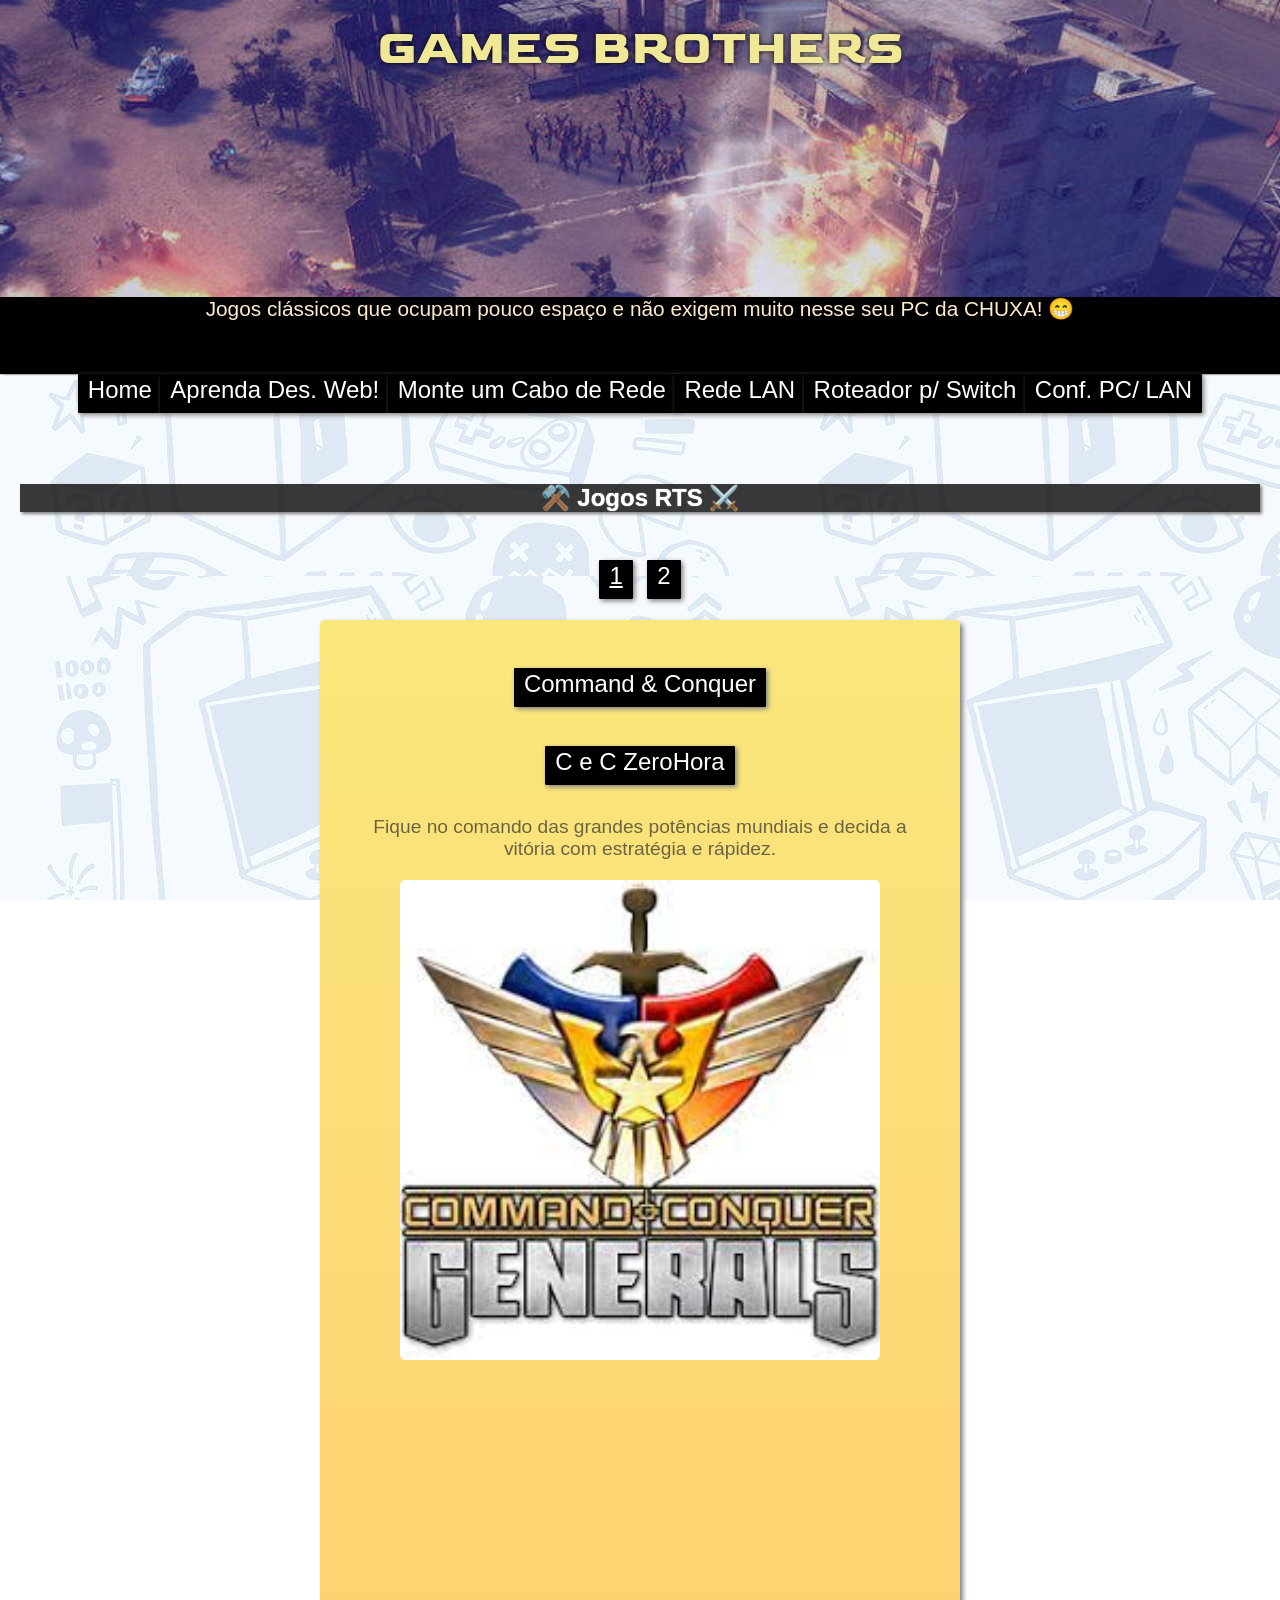
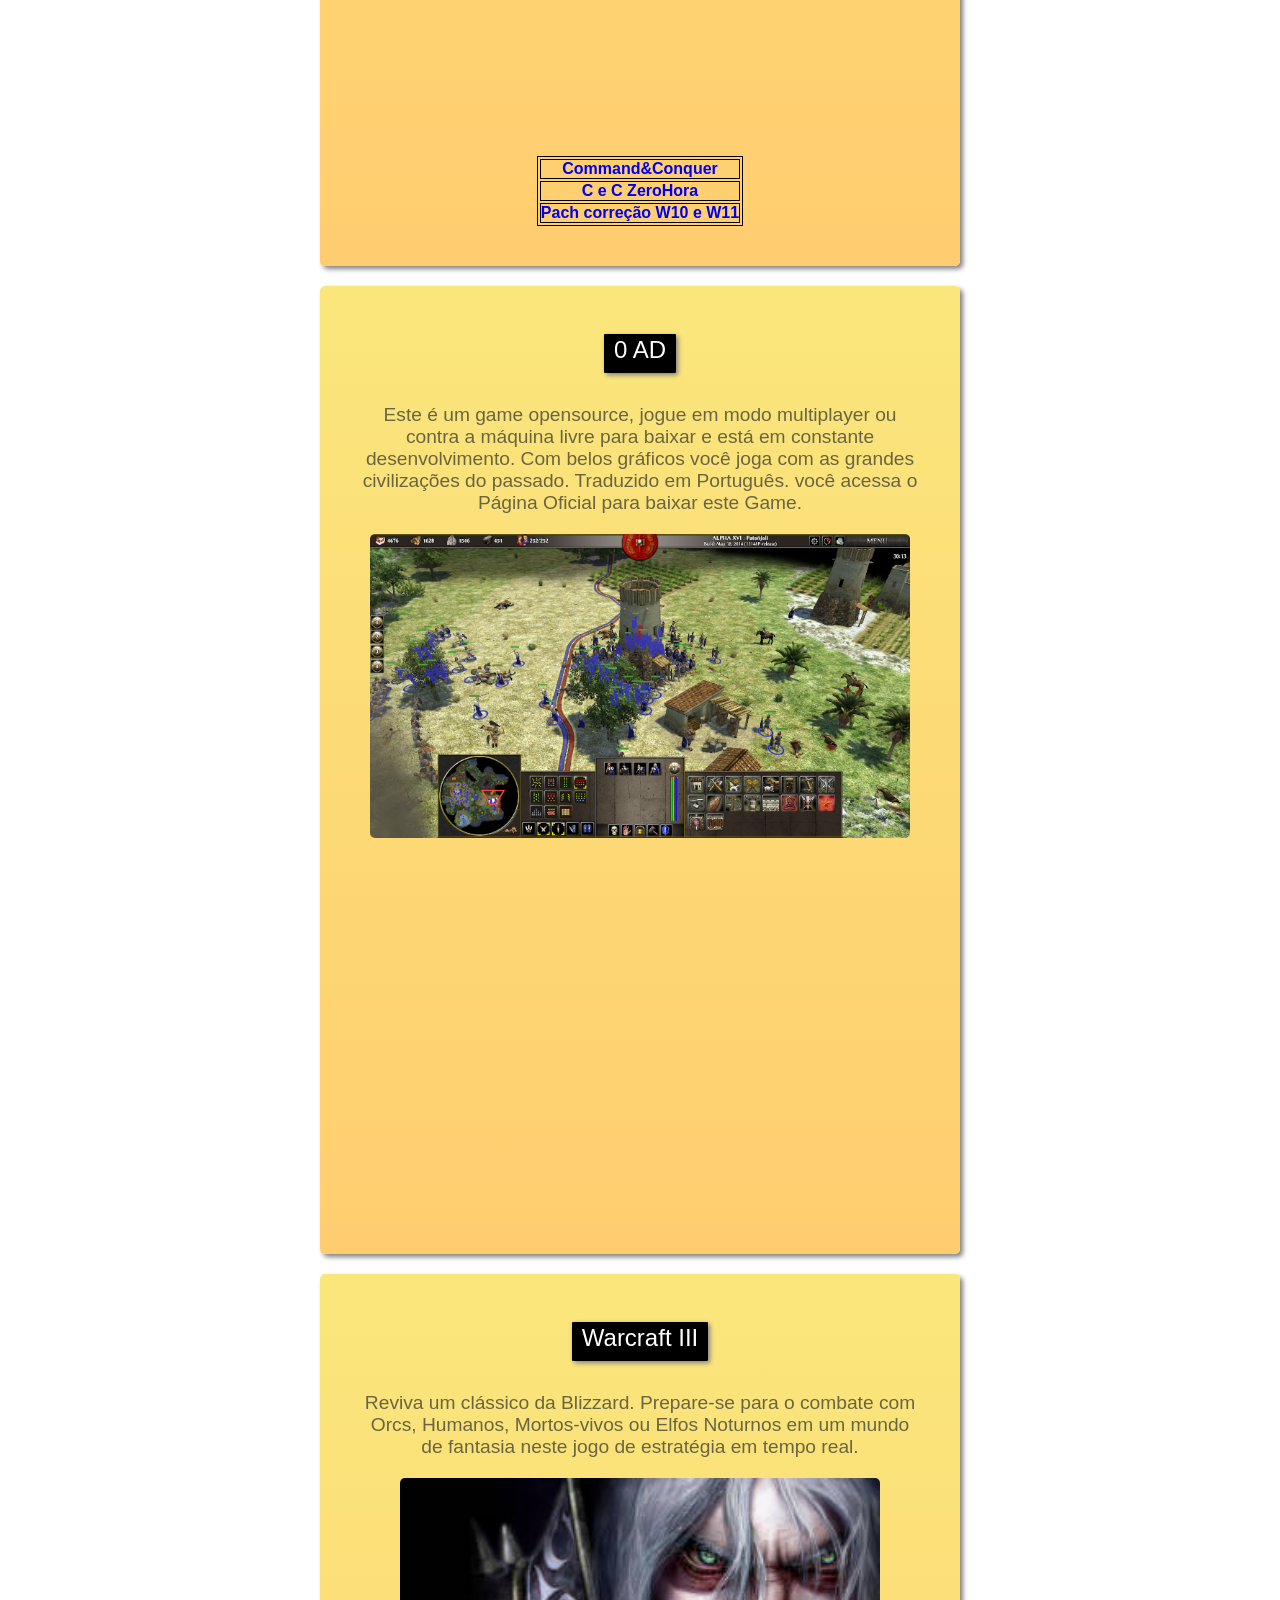
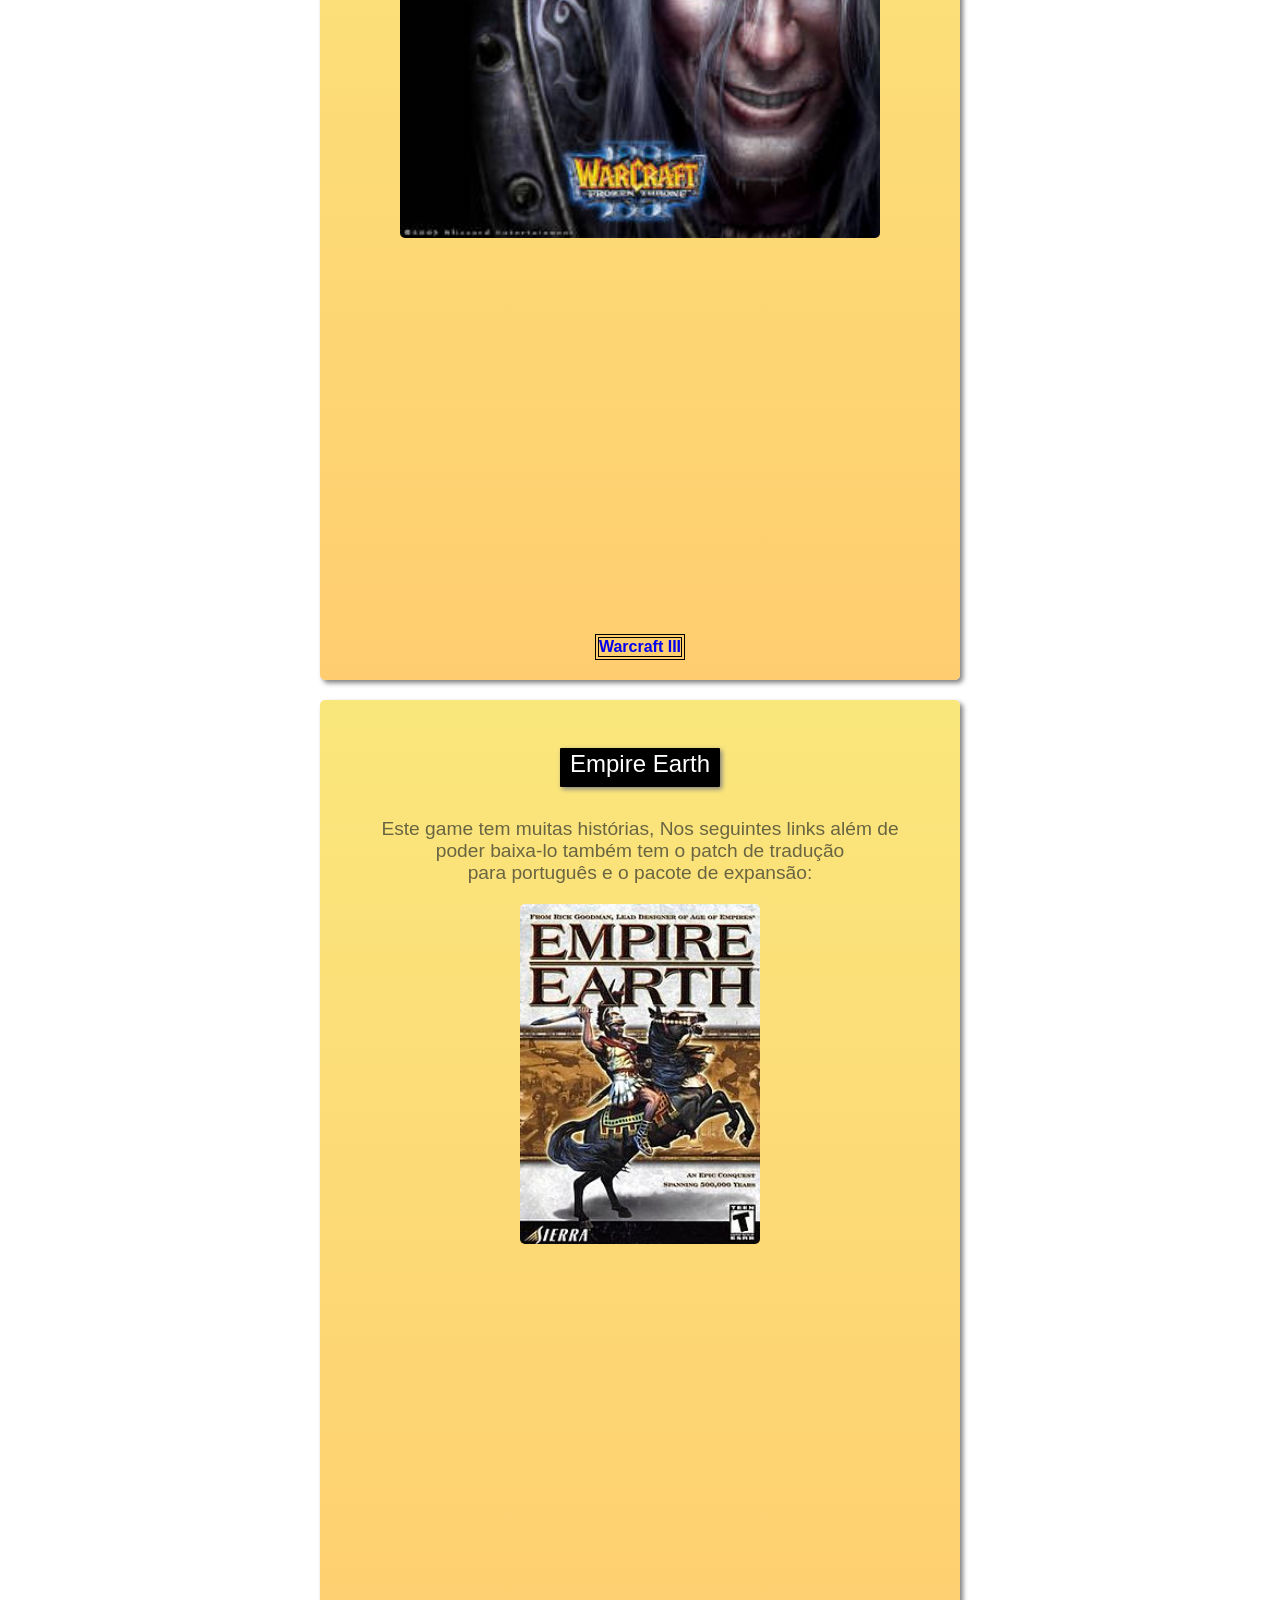
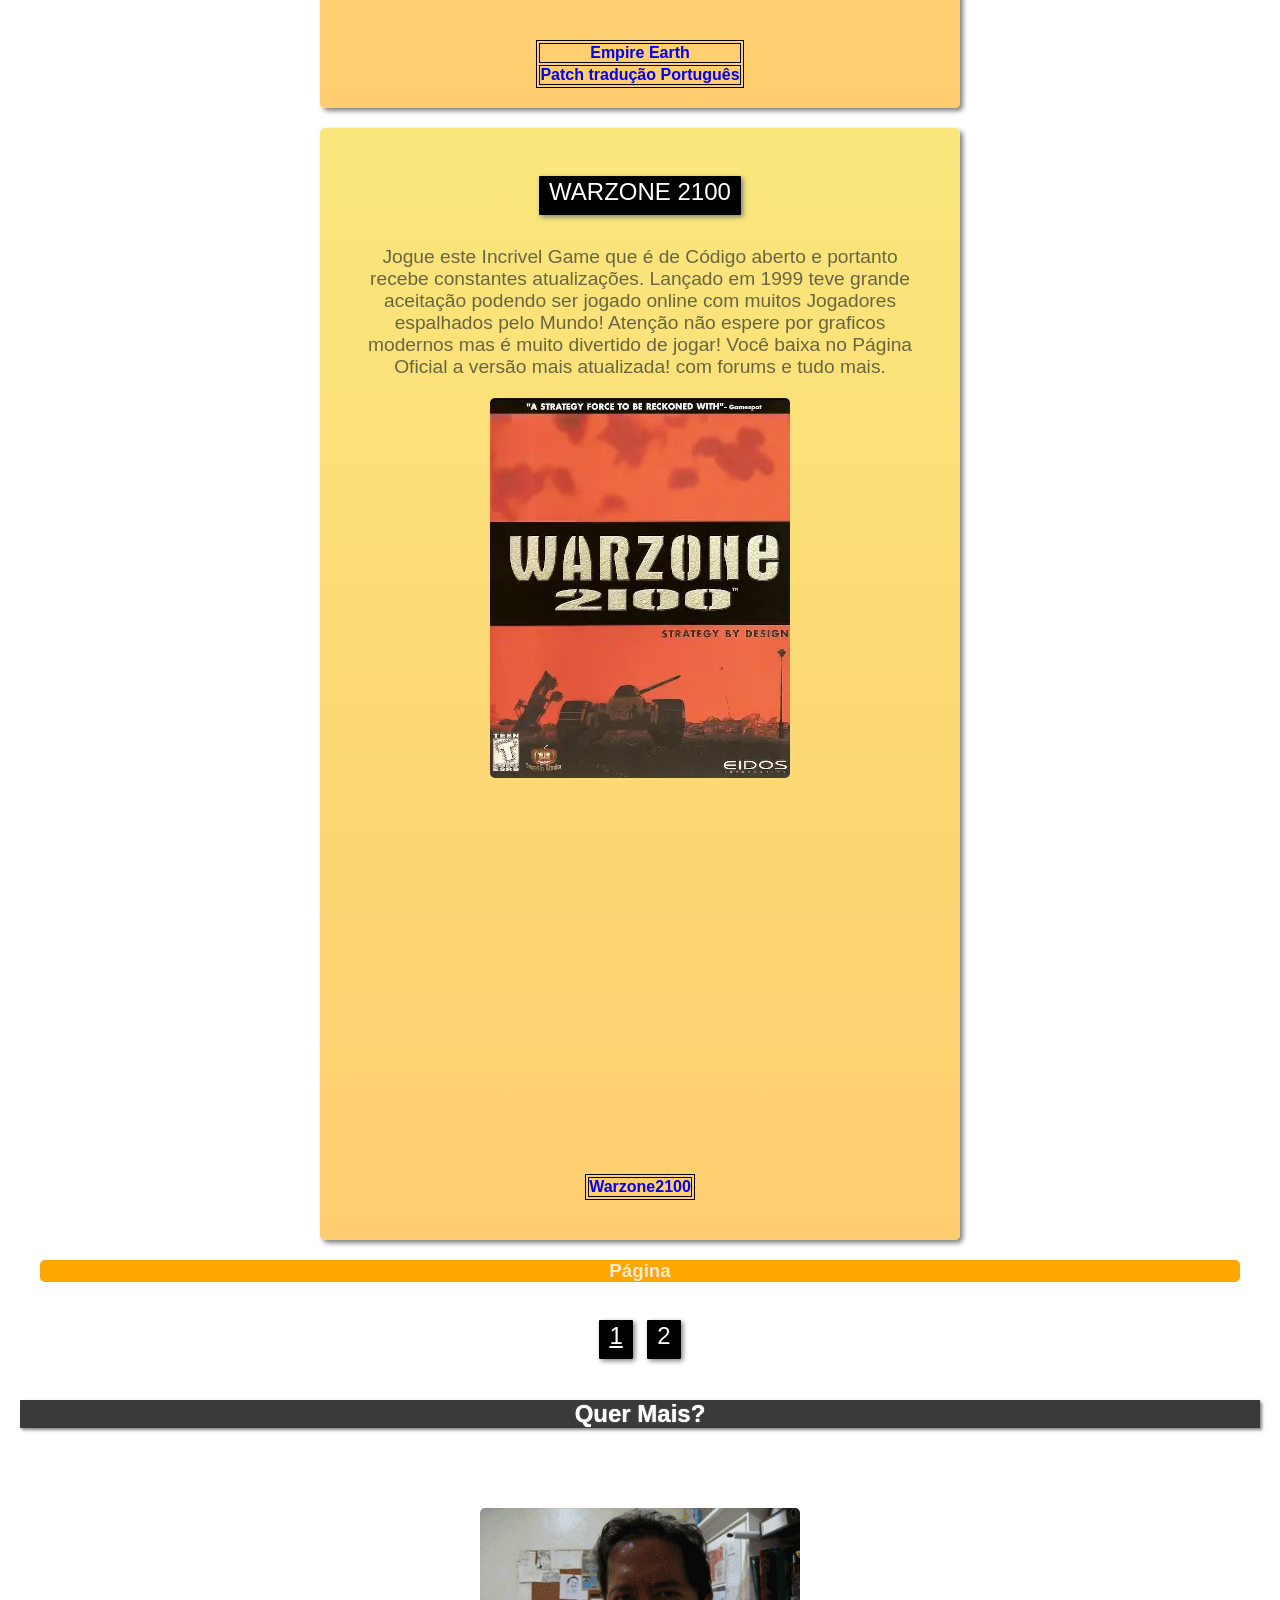
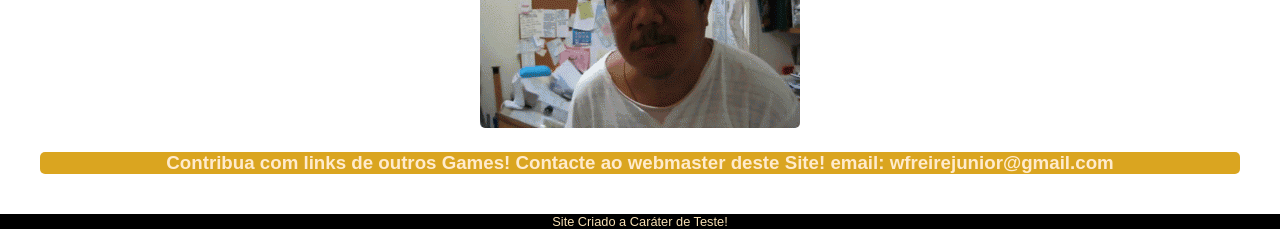
==== commit d4966c5a: "corrigidos os links para abrir em nova aba" ====
--- a/index.html
+++ b/index.html
@@ -54,8 +54,8 @@
         </nav>
         <section>    
             
-            <nav><a href="https://drive.google.com/file/d/1BGyJoAcay1ixqo3g8UI3AIHOF0rC5o3w/view?usp=sharing">Command & Conquer</a></nav>
-            <nav><a href="https://drive.google.com/file/d/1AktUSSPOJJHf_AuqOXQD-Xllzn6sV8gp/view?usp=sharing">C e C ZeroHora</a></nav>
+            <nav><a href="https://drive.google.com/file/d/1BGyJoAcay1ixqo3g8UI3AIHOF0rC5o3w/view?usp=sharing" target="_blank" rel="external" >Command & Conquer</a></nav>
+            <nav><a href="https://drive.google.com/file/d/1AktUSSPOJJHf_AuqOXQD-Xllzn6sV8gp/view?usp=sharing" target="_blank" rel="external">C e C ZeroHora</a></nav>
             
             <p> Fique no comando das grandes potências mundiais e decida a vitória com estratégia e rápidez.</p>
             
@@ -158,6 +158,13 @@
          </p>
 </section>
 
+<h3 style="background-color:rgb(255, 166, 0); border-radius: 5px;">Página</h3>
+
+<nav>
+    <a style="text-decoration: underline; margin: 5px;" href="index.html" target="_top">1</a>
+    <a style="margin: 5px;" href="pagina2.html" target="_top">2</a>
+</nav>
+
     <h2>Quer Mais?</h2>
 
     <img class="sei" src="sei.gif" alt="sei">
@@ -168,12 +175,6 @@
 
 
     
-    
-    <h3 style="background-color:rgb(255, 166, 0); border-radius: 5px;">
-        Página
-    </h3>
-    <nav><a style="text-decoration: underline; margin: 5px;" href="index.html" target="_top">1</a>
-    <a style="margin: 5px;" href="pagina2.html" target="_top">2</a></nav>
 
  </main>
  <footer>
--- a/style.css
+++ b/style.css
@@ -60,10 +60,10 @@
 header{
     text-align:center;
     min-height: 360px;
-    width: 100%;
-    background-image: url("headeree1-40.jpg");
+    background-image: url(widen_1220x0CeC_opa75_res50.jpg);
     background-size: cover;
     background-attachment: fixed;
+    background-position: center;
     border-radius:1px;
     box-shadow: 3px 3px 3px gray;
     margin-bottom: -25px;
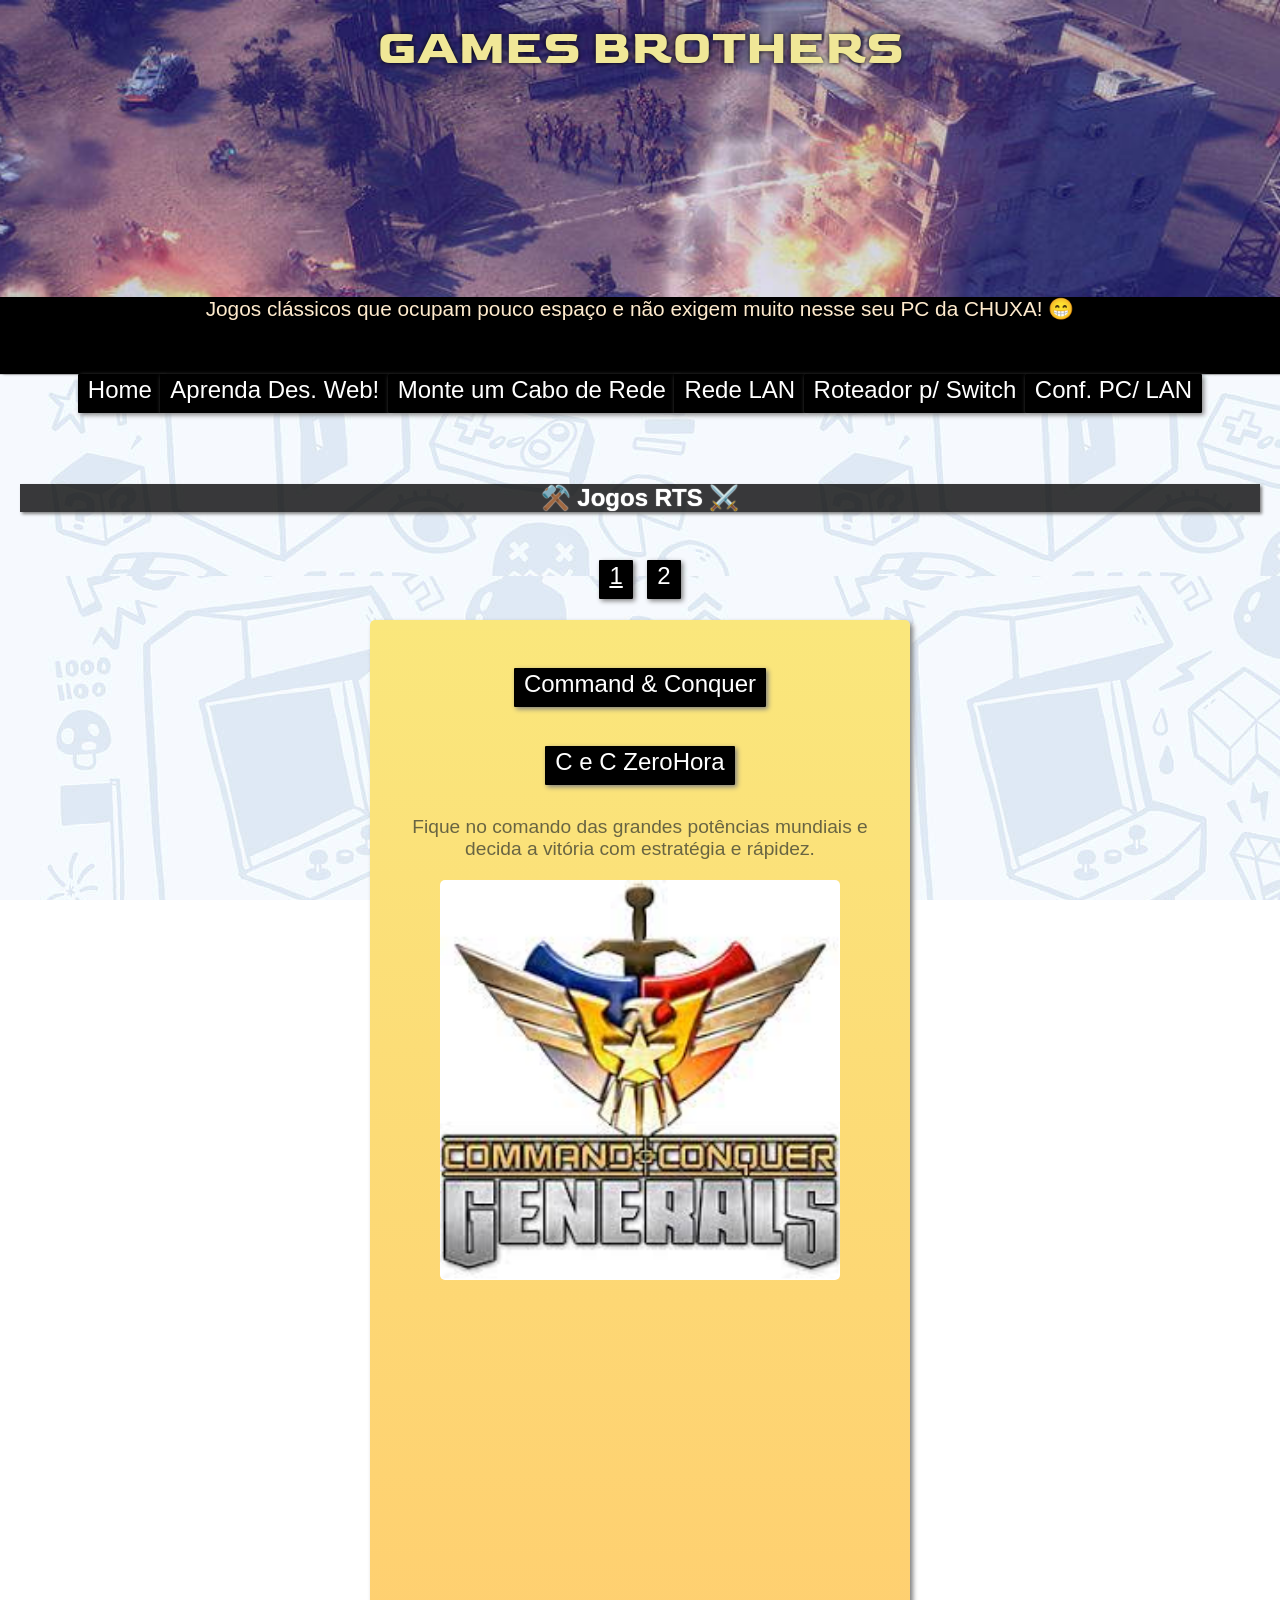
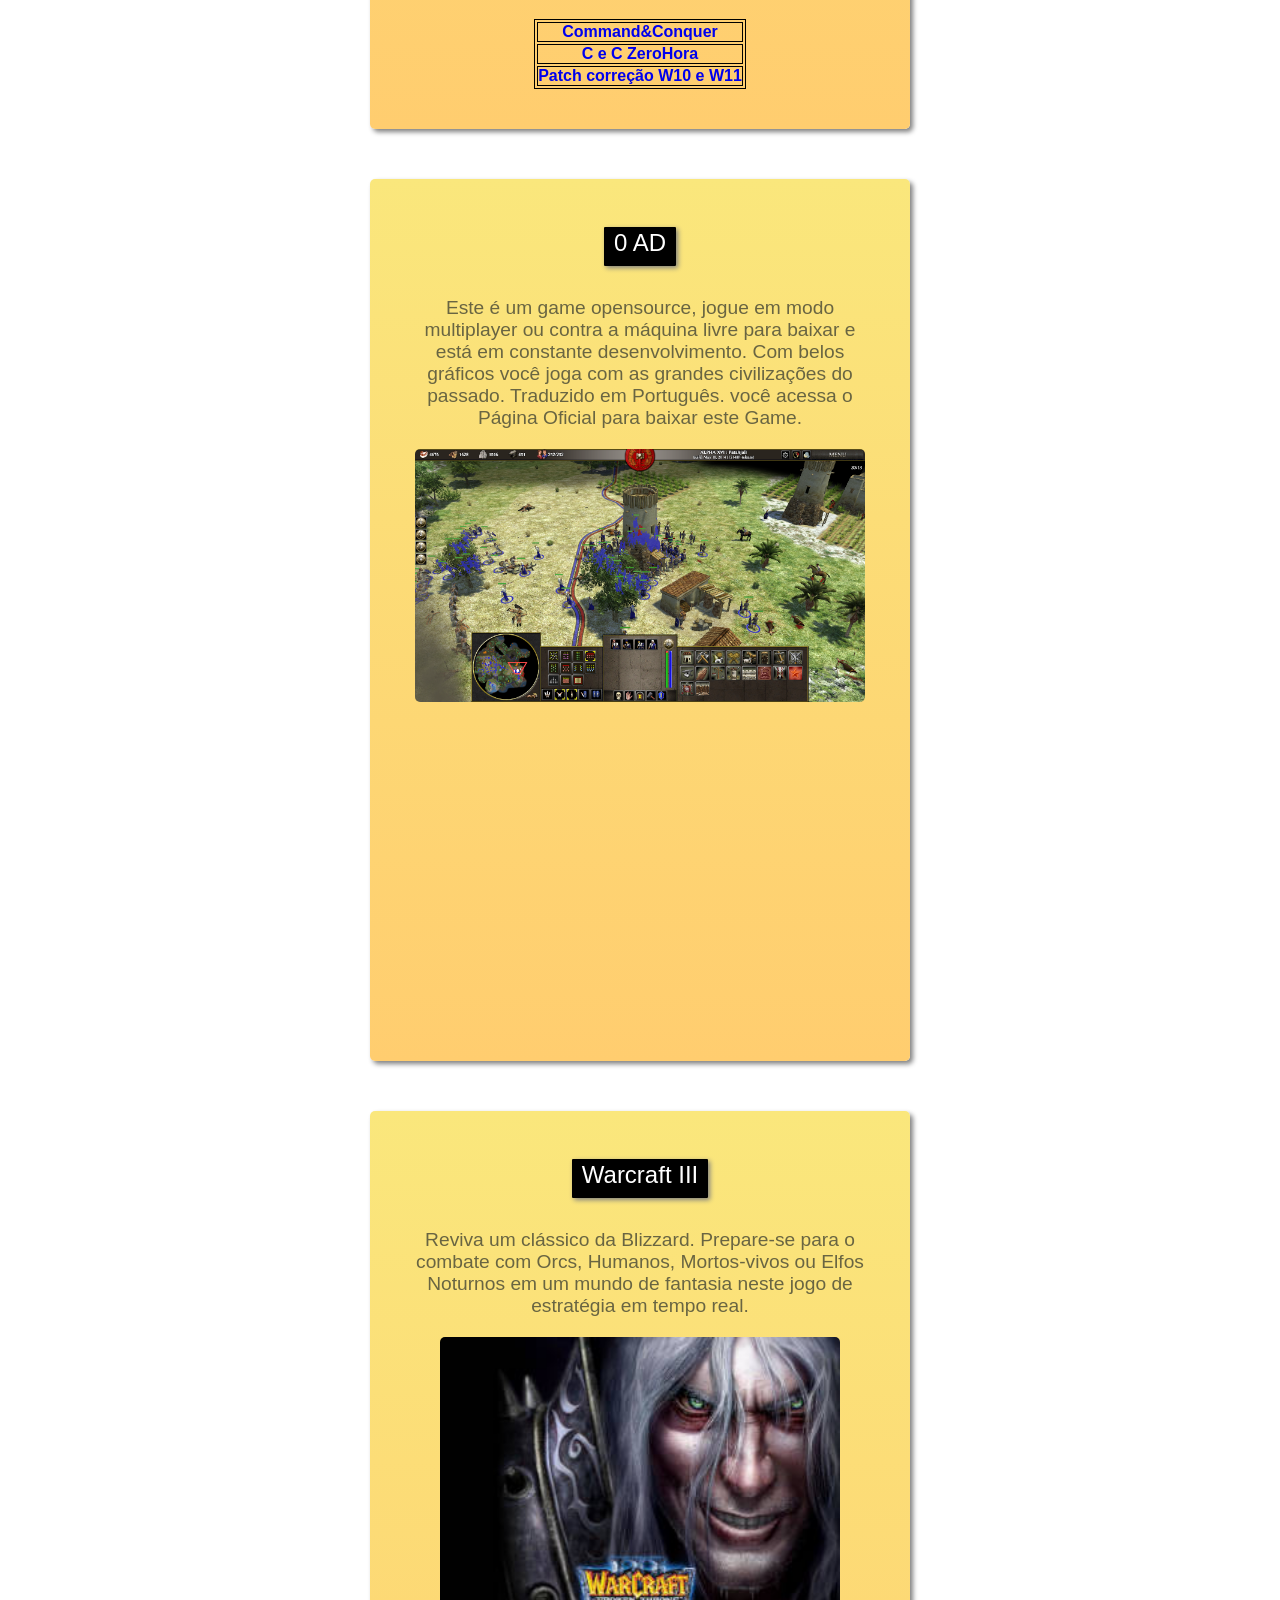
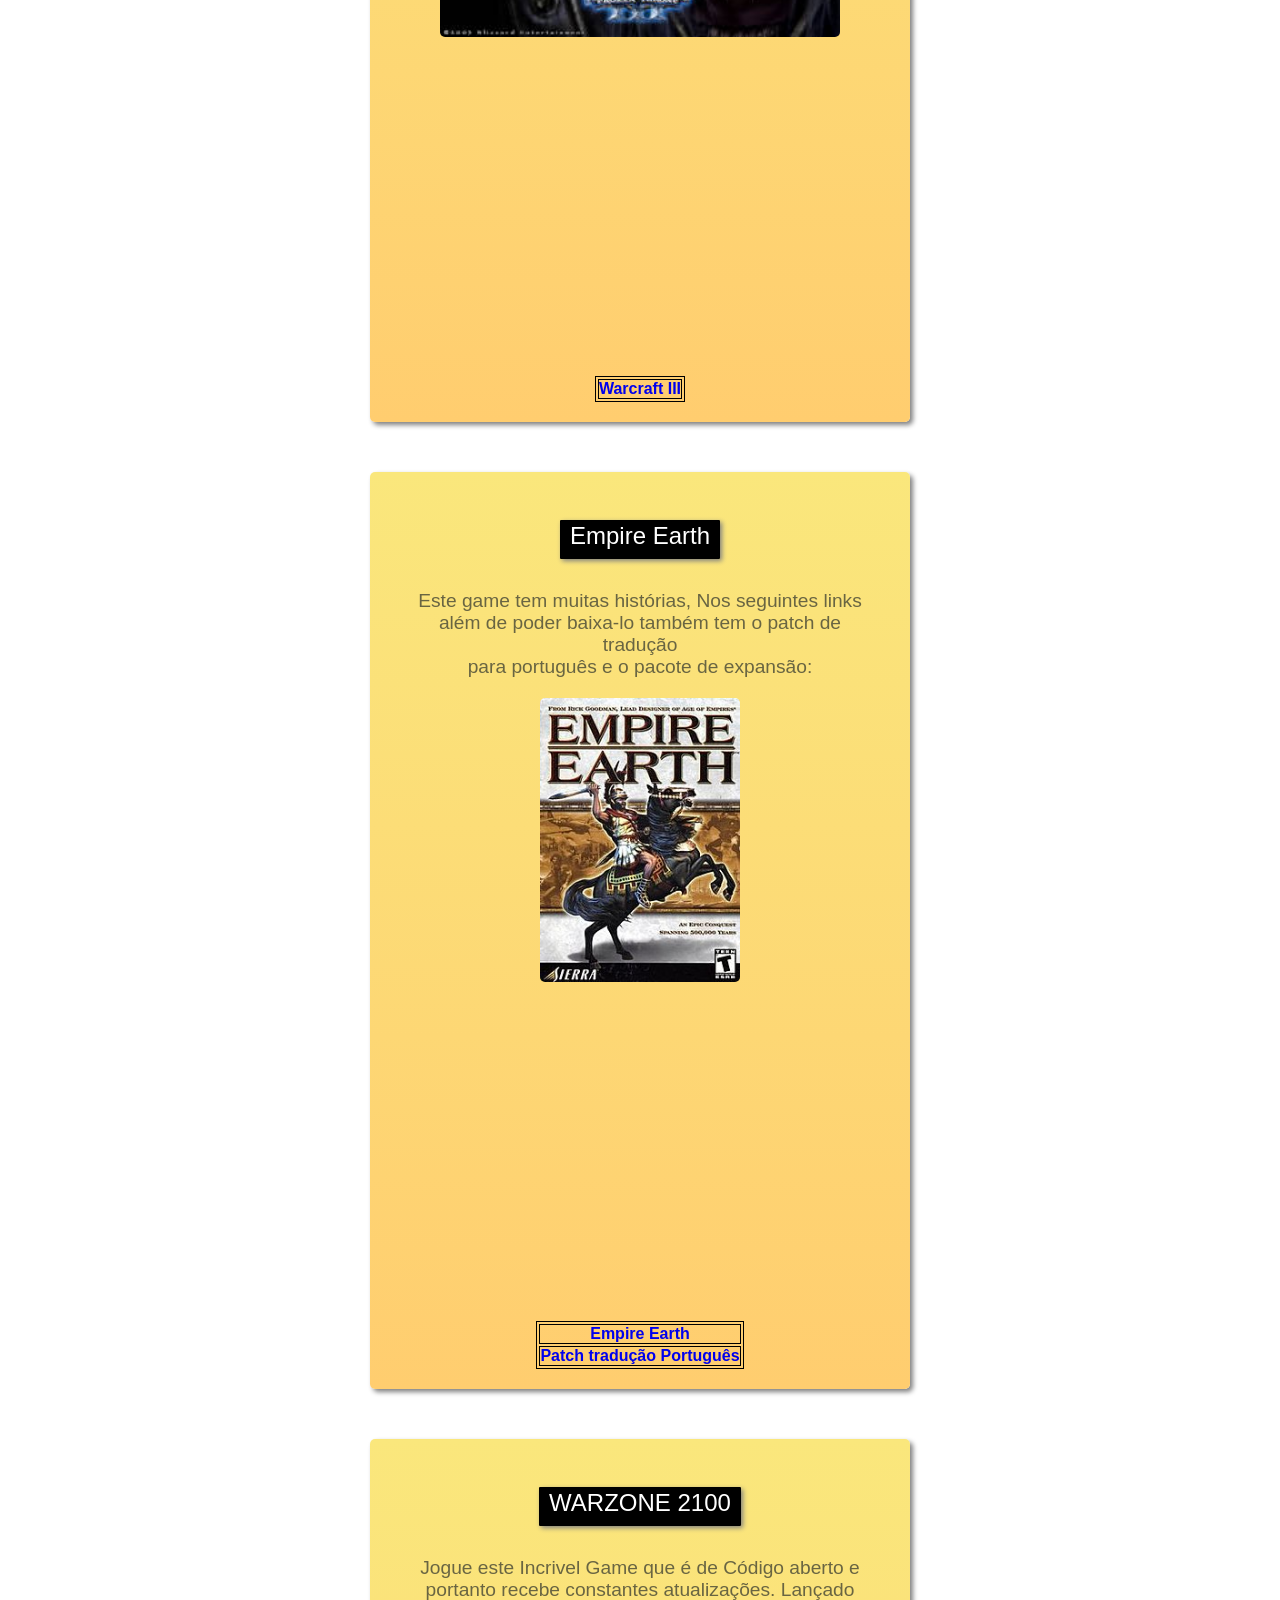
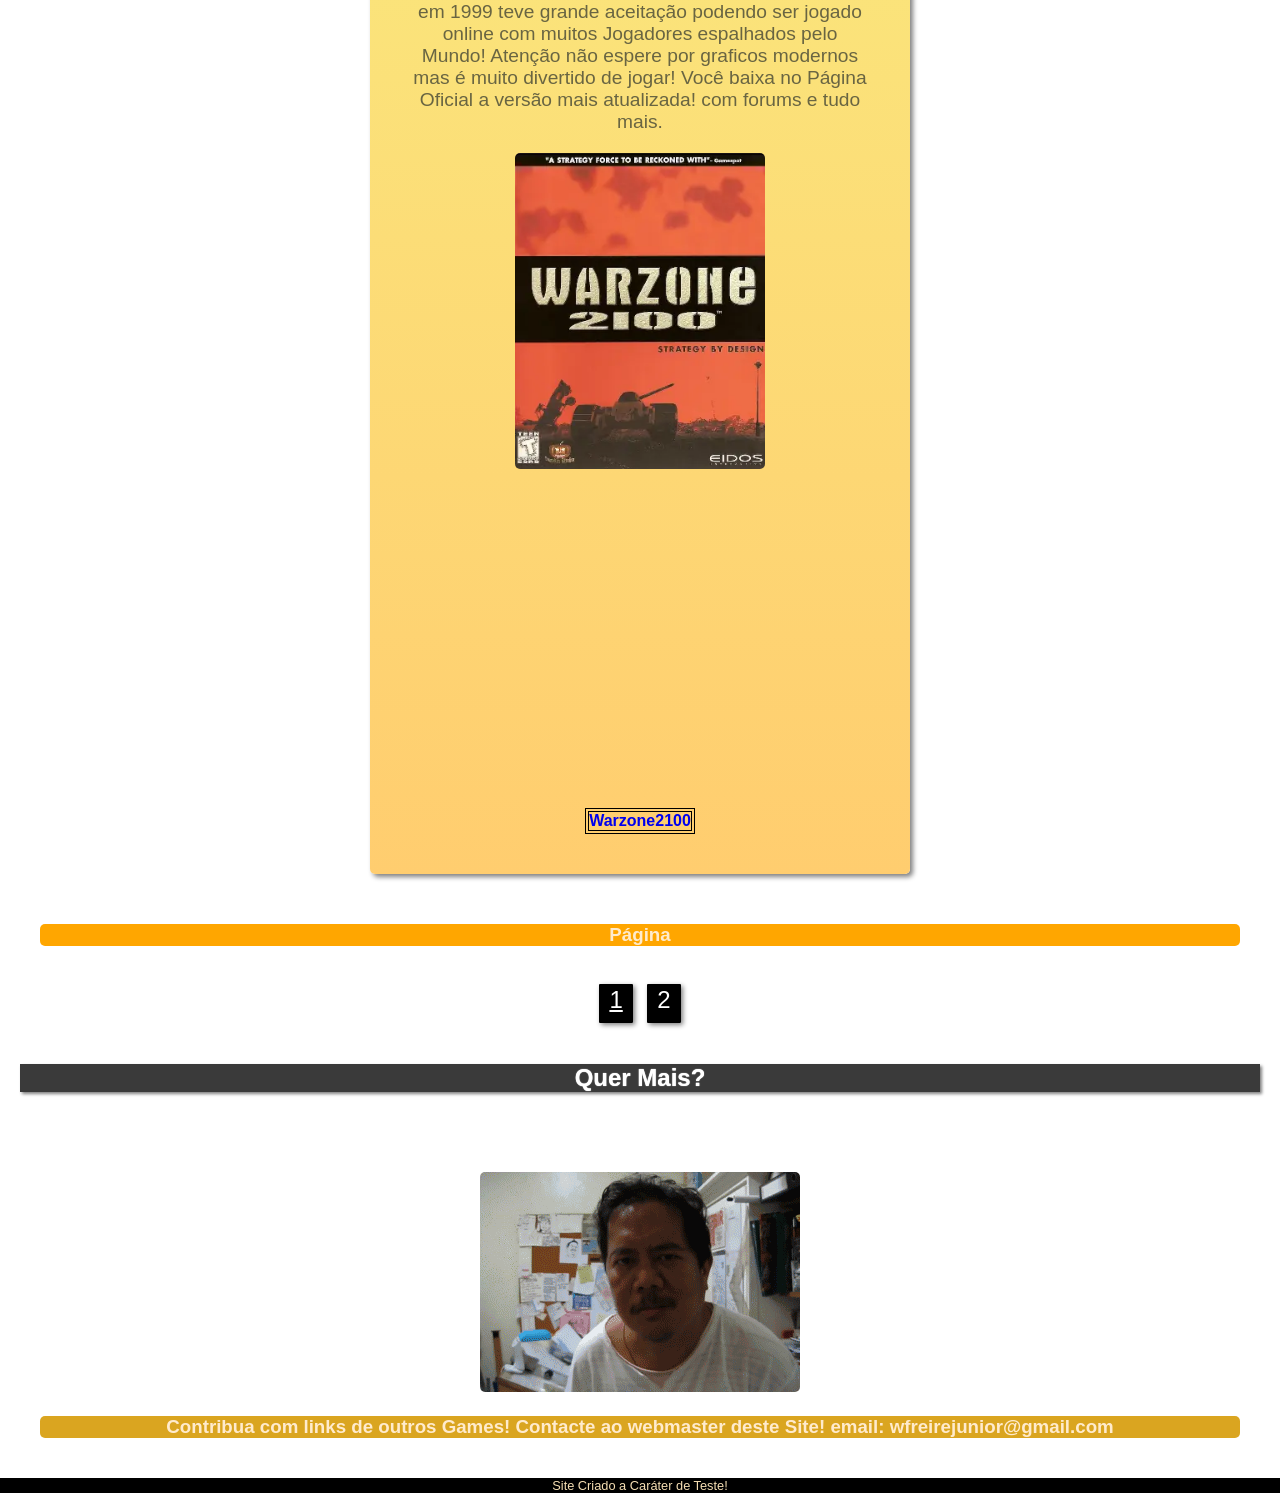
==== commit 754c8da5: "corrigido o bug de section extra abaixo do rodape" ====
--- a/index.html
+++ b/index.html
@@ -72,7 +72,7 @@
                 
                 <tr><th><a href="https://drive.google.com/file/d/1BGyJoAcay1ixqo3g8UI3AIHOF0rC5o3w/view?usp=sharing" target="_blank" rel="external">Command&Conquer</a></th></tr>
                 <tr><th><a href="https://drive.google.com/file/d/1AktUSSPOJJHf_AuqOXQD-Xllzn6sV8gp/view?usp=sharing" target="_blank" rel="external">C e C ZeroHora</a></th></tr>
-                <tr><th><a href="construção.html">Pach correção W10 e W11</a></th></tr>
+                <tr><th><a href="construção.html">Patch correção W10 e W11</a></th></tr>
                 </table>
             </p>
         </section>
@@ -172,10 +172,6 @@
     <h3 style="background-color: goldenrod; border-radius: 5px;">
         Contribua com links de outros Games! Contacte ao webmaster deste Site! email: wfreirejunior@gmail.com
     </h3>
-
-
-    
-
  </main>
  <footer>
     Site Criado a Caráter de Teste!
--- a/style.css
+++ b/style.css
@@ -41,8 +41,7 @@
     border-radius: 0px;
     background-color: rgba(0, 0, 0, 0.774);
     margin-bottom: 30px;
-    margin-top: 30px;
-    
+    margin-top: 30px;   
     box-shadow: 2px 2px 3px gray;
 }
 
@@ -55,7 +54,6 @@
     font-size: 3em;
     
 }
-
 
 header{
     text-align:center;
@@ -87,8 +85,7 @@
     background-color: black;
     text-align: center;
     color: blanchedalmond;
-    width: 100%;
-    
+    width: 100%;   
     padding-bottom: 50px;
     margin-top: 215px;
     margin-bottom:-10px;
@@ -186,8 +183,8 @@
     min-height: 500px;
     margin: auto;
     margin-top: 10px;
-    margin-bottom: 20px;
-    max-width: 600px;
+    margin-bottom: 50px;
+    max-width: 500px;
     border-radius: 5px 5px;
     box-shadow: 3px 3px 5px gray;
     padding:20px; 
@@ -223,7 +220,6 @@
     height: 90%;
 
 }
-
         
 table,th,tr{
     border: 1px solid black;margin:auto;padding:auto;
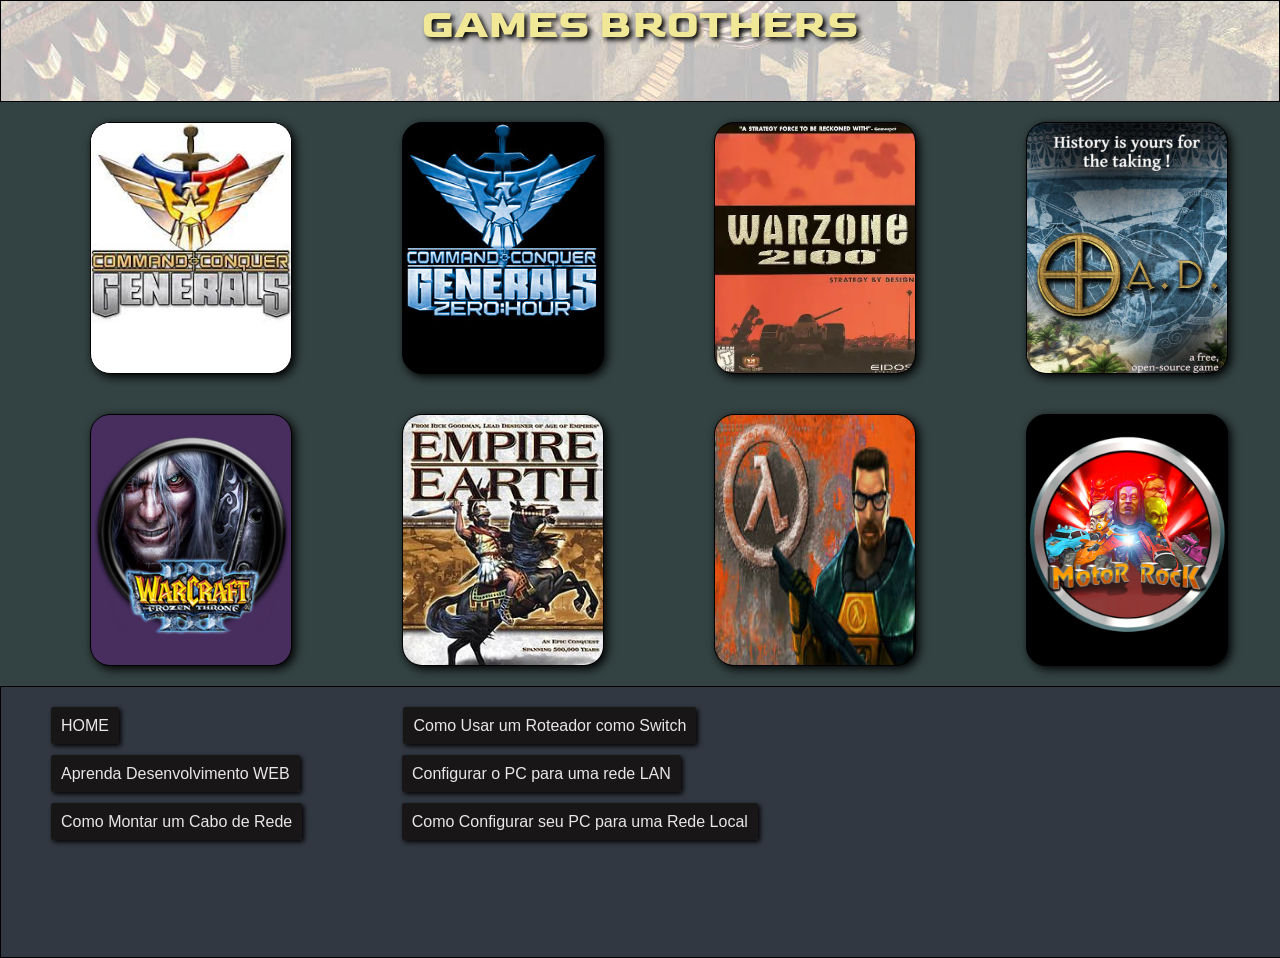
==== commit 7f5ffe46: "nova pagina" ====
--- a/index.html
+++ b/index.html
@@ -3,178 +3,58 @@
 <head>
     <meta charset="UTF-8">
     <meta name="viewport" content="width=device-width, initial-scale=1.0">
-    <title>Games Brothers</title>
-    <link rel="shortcut icon" href="favicon.ico" type="image/x-icon">
-<link rel="stylesheet" href="style.css">
-
-<link rel="preconnect" href="https://fonts.googleapis.com">
-<link rel="preconnect" href="https://fonts.gstatic.com" crossorigin>
+    <title>Principal</title>
+   <link rel="stylesheet" href="estilos.css">
+   <link rel="preconnect" href="https://fonts.gstatic.com" crossorigin>
 <link href="https://fonts.googleapis.com/css2?family=Goldman&family=Instrument+Serif&display=swap" rel="stylesheet">
 </head>
+<body>
+    <header>
+        <h1 style="font-family:'Goldman',sans-serif;">GAMES BROTHERS</h1>
+    </header>
+    <main>
+        
+        <article> 
+            <div class="um" style="background-color: white;">
+                <a href="g1.html" target="_blank" rel="noreferrer"><img src="imagensgames/C&Cimages.jpg" alt="C&C" style="width: 100%;"></a>
+            </div>
+            <div class="dois">
+                <a href="g2.html" target="_blank" rel="noreferrer"> <img src="imagensgames/generals__zero_hour_by_valeron87_d2zarst-fullview.jpg" alt="C&Czh" style="width: 100%;"></a>
+            </div>
+            <div class="tres">
+                <a href="g3.html" target="_blank" rel="external"><img src="imagensgames/Warzone_2100_cover300.webp" alt="wz2100" style="width: 100%;" ></a>
+            </div>
+            <div class="quatro">
+                <a href="g4.html" target="_blank" rel="external"><img src="imagensgames/GalerieHuman_0AD-LudoBoxArt02a300.jpg"  alt="0AD" style="width: 100%;"></a>
+            </div>
+            <div class="cinco" style="background-color: rgb(71, 46, 95);">
+                <a href="g5.html" target="_blank" rel="noreferrer"> <img src="imagensgames/wc_redondo.png" alt="wc" style="width: 100%; padding-top: 20px;" >
+                </a>
+            </div>
+            <div class="seis">
+                <a href="g6.html" target="_blank" rel="external"> <img src="imagensgames/Empire_Earth.jpg" alt="ee" style="width: 100%;"></a>
+            </div>
+            <div class="sete">
+                <a href="g7.html" target="_blank" rel="external"> <img src="imagensgames/half-life-gordon-freeman220.jpg" alt="hl" style="width: 100%; height: 100%;"> </a>
+            </div>
+            <div class="oito">
+                <a href="g8.html" target="_blank" rel="external"> <img src="imagensgames/motor_rock_by_pooterman_d6yag9y-375w-2x.png" alt="mr" style="width: 100%;padding-top: 20px;"></a>
+            </div>
+        </article>
 
-<body>
+        <footer>
     
-    <header>
-            <h1 style="font-family:'Goldman',sans-serif;">GAMES BROTHERS</h1>
-            
-            <p> Jogos clássicos que ocupam pouco espaço e não exigem muito nesse seu PC da CHUXA! &#x1f601</p> 
-        </header>
-        <nav>
-            <a href="index.html">Home</a> 
-            <a href="https://www.cursoemvideo.com/" target="_blank" rel="external">Aprenda Des. Web!</a>
-            <a href="https://pt.wikihow.com/Montar-um-Cabo-de-Rede" target="_blank" rel="external">Monte um Cabo de Rede</a>
-        <a href="https://pt.wikihow.com/Configurar-uma-Rede-Ethernet" target="_blank" rel="external">Rede LAN</a>
-        <a href="https://pt.wikihow.com/Usar-um-Roteador-como-Switch" target="_blank" rel="external">Roteador p/ Switch</a>
-        <a href="https://pt.wikihow.com/Configurar-seu-PC-para-uma-Rede-Local" target="_blank" rel="external">Conf. PC/ LAN</a>
-        
-
-        </nav>
-<!--
-    <nav class="dropdown">
-        <button class="dropbtn">DICAS</button>
-
-<div class="dropdown-content">
-            <a href="https://www.cursoemvideo.com/" target="_blank" rel="external">Aprenda Desenvolvimento Web!</a>
-            <a href="https://pt.wikihow.com/Configurar-uma-Rede-Ethernet" target="_blank" rel="external">Rede Ethernet</a>
-<a href="https://pt.wikihow.com/Usar-um-Roteador-como-Switch" target="_blank" rel="external">Roteador como Switch</a>
-<a href="https://pt.wikihow.com/Configurar-seu-PC-para-uma-Rede-Local" target="_blank" rel="external">Config. PC-p/ Rede Local</a>
-<a href="https://pt.wikihow.com/Montar-um-Cabo-de-Rede" target="_blank" rel="external">Montar um Cabo de Rede</a>
-<a href="https://pt.wikihow.com/Conectar-um-Roteador-em-Outro-para-Expandir-uma-Rede" target="_blank" rel="external">Expandir uma rede com roteador</a>
-
-        </div>
-        
-    </nav>
--->  
-    <main>
-        <h2>⚒️ Jogos RTS ⚔️</h2>
-        
-        <nav>
-            <a style="text-decoration: underline; margin: 5px;" href="index.html" target="_top">1</a>
-            <a style="margin: 5px;" href="pagina2.html" target="_top">2</a>
-        </nav>
-        <section>    
-            
-            <nav><a href="https://drive.google.com/file/d/1BGyJoAcay1ixqo3g8UI3AIHOF0rC5o3w/view?usp=sharing" target="_blank" rel="external" >Command & Conquer</a></nav>
-            <nav><a href="https://drive.google.com/file/d/1AktUSSPOJJHf_AuqOXQD-Xllzn6sV8gp/view?usp=sharing" target="_blank" rel="external">C e C ZeroHora</a></nav>
-            
-            <p> Fique no comando das grandes potências mundiais e decida a vitória com estratégia e rápidez.</p>
-            
-            
-                <img style="height: 80%; width: 80%;" src="imagensgames/C&Cimages.jpg" alt="logoC&c">
-            
-            
-                    <article>
-                        <iframe width="560" height="315" src="https://www.youtube.com/embed/-dcoN37_c6g?si=4ffHNaWIdJxIp4OQ" title="YouTube video player" frameborder="0" allow="accelerometer; autoplay; clipboard-write; encrypted-media; gyroscope; picture-in-picture; web-share" allowfullscreen></iframe>
-                    </article>   
-            
-
-                <table>
-                
-                <tr><th><a href="https://drive.google.com/file/d/1BGyJoAcay1ixqo3g8UI3AIHOF0rC5o3w/view?usp=sharing" target="_blank" rel="external">Command&Conquer</a></th></tr>
-                <tr><th><a href="https://drive.google.com/file/d/1AktUSSPOJJHf_AuqOXQD-Xllzn6sV8gp/view?usp=sharing" target="_blank" rel="external">C e C ZeroHora</a></th></tr>
-                <tr><th><a href="construção.html">Patch correção W10 e W11</a></th></tr>
-                </table>
-            </p>
-        </section>
-
-<section>
-
-    <nav><a href="https://play0ad.com/" target="_blank" rel="external">0 AD</a></nav>
-    
-    <p> Este é um game opensource, jogue em modo multiplayer ou contra a máquina livre para baixar e está em constante desenvolvimento. Com belos gráficos você joga com as grandes civilizações do passado. Traduzido em Português. você acessa o Página Oficial para baixar este Game.</p>
-        
-
-            
-                <img  style="height: 90%; width:90%" src="imagensgames/0_AD_alpha_16_battle_screenshot750.png" alt="0AD">
-            
-        <article>
-
-                <iframe width="560" height="315" src="https://www.youtube.com/embed/k6scM-nwfhE?si=JcsaEDzcQxkE7lLT" title="YouTube video player" frameborder="0" allow="accelerometer; autoplay; clipboard-write; encrypted-media; gyroscope; picture-in-picture; web-share" allowfullscreen></iframe>
-            
-        </article>
-    
-    
-</section> 
-<section>
-    <nav><a href="https://drive.google.com/file/d/1aodtQvmmu1lVkHdVTKTD6FC1Q8S0PlUC/view?usp=sharing" target="_blank" rel="external">Warcraft III</a></nav>
-    <p>
-    Reviva um clássico da Blizzard. Prepare-se para o combate com Orcs, Humanos, Mortos-vivos ou Elfos Noturnos em um mundo de fantasia neste jogo de estratégia em tempo real.
-    </p>
-    
-    
-        <img style="height: 30%; width: 80%;" src="imagensgames/Warcraft-3-Frozen-Throne-300.jpg" alt="Warcraft F Throne">
-    
-    
-
-        <article><iframe width="560" height="315" src="https://www.youtube.com/embed/3dg7X99llBc?si=8kYp3BfEJftq3xsE" title="YouTube video player" frameborder="0" allow="accelerometer; autoplay; clipboard-write; encrypted-media; gyroscope; picture-in-picture; web-share" allowfullscreen></iframe></article>
-    
-    <table>
-        <tr><th><a href="https://drive.google.com/file/d/1aodtQvmmu1lVkHdVTKTD6FC1Q8S0PlUC/view?usp=sharing" target="_blank" rel="external">Warcraft III</a></th></tr>
-    </table>
-</section>
-
-<section>
-    
-    
-    <nav><a href="https://drive.google.com/file/d/13uzCn6Fkih-M_Y4nHjjuTIv5-zMK1pYp/view?usp=sharing" target="_blank" rel="external">Empire Earth</a></nav>
-    
-    <p> Este game tem muitas histórias, Nos seguintes links além de poder baixa-lo também tem o patch de tradução <br> para português e o pacote de expansão:</p>
-
-    <img style="height: 40%; width: 40%;" src="imagensgames/Empire_Earth.jpg" alt="ee-foto">
-
-    
-        <article>
-            <iframe width="560" height="315" src="https://www.youtube.com/embed/3JHcc19W1x4?si=Y5ahmbYw_FAURFVU" title="YouTube video player" frameborder="0" allow="accelerometer; autoplay; clipboard-write; encrypted-media; gyroscope; picture-in-picture; web-share" allowfullscreen></iframe>
-        </article>
-   
-    
-    <table>
-        <tr><th><a href="https://drive.google.com/file/d/13uzCn6Fkih-M_Y4nHjjuTIv5-zMK1pYp/view?usp=sharing" target="_blank" rel="external">Empire Earth</a></th></tr>
-        <tr><th><a href="https://drive.google.com/file/d/1qhlPCcHzrUK0WUdb3A0BXix6eM-DQmGb/view?usp=sharing" target="_blank" rel="external">Patch tradução Português</a></th></tr>
-    </table>
-
-</section>
-
-<section>
-    
-    <nav><a href="https://wz2100.net/pt/" target="_blank" rel="external">WARZONE 2100</a></nav>
-    
-    <p> Jogue este Incrivel Game que é de Código aberto e portanto recebe constantes atualizações. Lançado em 1999 teve grande aceitação podendo ser jogado online com muitos Jogadores espalhados pelo Mundo! Atenção não espere por graficos modernos mas é muito divertido de jogar! Você baixa no Página Oficial a versão mais atualizada! com forums e tudo mais. </p>
-
-    <img  style="height: 50%; width: 50%;" src="imagensgames/Warzone_2100_cover300.webp" alt="wz2100">
-    
-    
-    
-        <article>
-            <iframe width="560" height="315" src="https://www.youtube.com/embed/9D4D5AL3uZQ?si=PUPEFwr-w8qv7ztS" title="YouTube video player" frameborder="0" allow="accelerometer; autoplay; clipboard-write; encrypted-media; gyroscope; picture-in-picture; web-share" allowfullscreen></iframe>
-        </article>
-    
-
-    <p>
-        <table>
-         <tr><th><a href="https://wz2100.net/pt/" target="_blank" rel="external">Warzone2100</a></th></tr>
-         
-        </table>
-         </p>
-</section>
-
-<h3 style="background-color:rgb(255, 166, 0); border-radius: 5px;">Página</h3>
-
-<nav>
-    <a style="text-decoration: underline; margin: 5px;" href="index.html" target="_top">1</a>
-    <a style="margin: 5px;" href="pagina2.html" target="_top">2</a>
-</nav>
-
-    <h2>Quer Mais?</h2>
-
-    <img class="sei" src="sei.gif" alt="sei">
-
-    <h3 style="background-color: goldenrod; border-radius: 5px;">
-        Contribua com links de outros Games! Contacte ao webmaster deste Site! email: wfreirejunior@gmail.com
-    </h3>
- </main>
- <footer>
-    Site Criado a Caráter de Teste!
-</footer>
+                <nav><a href="index.html">HOME</a>
+                    <a href="https://pt.wikihow.com/Usar-um-Roteador-como-Switch" style="margin-left: 250px;">Como Usar um Roteador como Switch</a>
+                </nav>
+                <nav><a href="https://www.cursoemvideo.com/">Aprenda Desenvolvimento WEB</a>
+                     <a href="https:/ptwikihowcomConfigurar-seu-PC-para-uma-Rede-Local" style="margin-left: 68px;">Configurar o PC para uma rede LAN</a>
+                </nav>
+                <nav>
+                    <a href="https://pt.wikihow.com/Montar-um-Cabo-de-Rede" >Como Montar um Cabo de Rede</a>
+                    <a href="https://pt.wikihow.com/Configurar-seu-PC-para-uma-Rede-Local" style="margin-left: 65px;">Como Configurar seu PC para uma Rede Local</a>
+                </nav>   
+        </footer>
+    </main>   
 </body>
 </html>
--- a/estilos.css
+++ b/estilos.css
@@ -0,0 +1,96 @@
+@charset "UTF-8";
+
+*{
+    
+    font-family: Arial, Helvetica, sans-serif;
+    margin: 0%;
+    padding: 0%;
+}
+
+
+
+header > h1 {
+    height: 100px;
+    text-align: center;
+    font-size: 2.5em;
+    color: #f0e797;
+    text-shadow: 3px 3px 5px black;
+    background-image: url(imagensgames/0adgameplay50opacity.jpeg);
+    background-position: center;
+    background-repeat:no-repeat;
+    background-attachment: fixed;
+    
+    border: 1px solid black;
+}
+
+
+
+article {
+    
+    display: flex;
+    
+    background-color: #334242;
+    height: 50%;
+    width: 100%;
+    
+    flex-flow: row wrap;
+}
+
+article > div{
+    position: relative;
+    background-size: contain;
+    background-color: black;
+    border: 1px solid black;
+    height: 250px;
+    width: 200px;
+    margin: 20px;
+    margin-left: 90px;
+    border-radius: 20px;
+    overflow: hidden;
+    flex:none;
+    box-shadow: 3px 3px 10px black;  
+}
+
+article > div:hover {
+transform: scale(1.1);
+transition: 2s;
+}
+
+footer {
+    position:absolute;
+    /*display: block;*/
+    height: 30%;
+    width: 100%;
+    background-color:#323842;
+    border: 1px solid black;
+    flex-flow: row wrap;
+}
+
+footer > nav {
+padding-top: 30px;
+}
+
+footer > nav > a {
+    
+    display:inline;
+    color:#ffffffe5;
+    background-color: rgb(24, 22, 22);
+    margin: 50px;
+    margin-right: 30px;
+    padding: 10px;
+    font-size: 1.0em;  
+    text-decoration: none; 
+    box-shadow: 2px 2px 5px black;
+    border-radius: 2px;
+}
+
+footer > nav > a:hover {
+    background-color: #324237;
+    transition: 0.5s;
+}
+
+/*CSS DAS PAGINAS GAMES*/
+
+h1 {
+    text-align: center;
+}
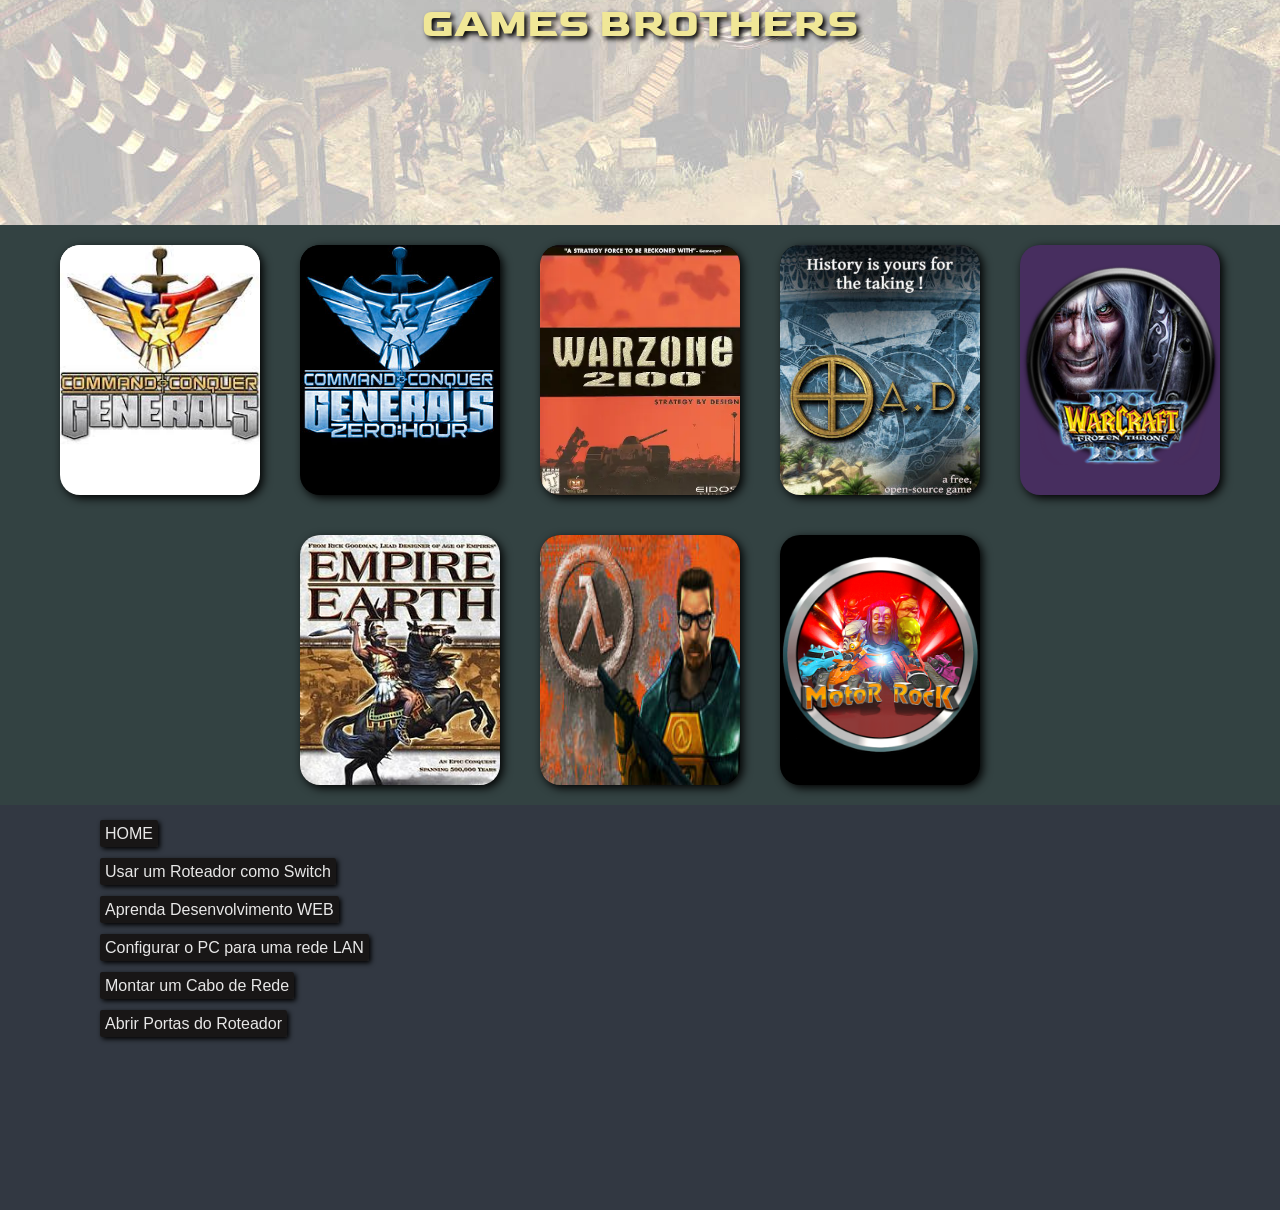
==== commit 0aef6605: "correção dos links" ====
--- a/index.html
+++ b/index.html
@@ -3,7 +3,7 @@
 <head>
     <meta charset="UTF-8">
     <meta name="viewport" content="width=device-width, initial-scale=1.0">
-    <title>Principal</title>
+    <title>GAMES BROTHERS</title>
    <link rel="stylesheet" href="estilos.css">
    <link rel="preconnect" href="https://fonts.gstatic.com" crossorigin>
 <link href="https://fonts.googleapis.com/css2?family=Goldman&family=Instrument+Serif&display=swap" rel="stylesheet">
@@ -44,15 +44,15 @@
 
         <footer>
     
-                <nav><a href="index.html">HOME</a>
-                    <a href="https://pt.wikihow.com/Usar-um-Roteador-como-Switch" style="margin-left: 250px;">Como Usar um Roteador como Switch</a>
-                </nav>
-                <nav><a href="https://www.cursoemvideo.com/">Aprenda Desenvolvimento WEB</a>
-                     <a href="https:/ptwikihowcomConfigurar-seu-PC-para-uma-Rede-Local" style="margin-left: 68px;">Configurar o PC para uma rede LAN</a>
-                </nav>
-                <nav>
-                    <a href="https://pt.wikihow.com/Montar-um-Cabo-de-Rede" >Como Montar um Cabo de Rede</a>
-                    <a href="https://pt.wikihow.com/Configurar-seu-PC-para-uma-Rede-Local" style="margin-left: 65px;">Como Configurar seu PC para uma Rede Local</a>
+                <nav><a href="index.html">HOME</a></nav>
+                    <nav><a href="https://pt.wikihow.com/Usar-um-Roteador-como-Switch" target="_blank" rel="external">Usar um Roteador como Switch</a></nav>
+                
+                <nav><a href="https://www.cursoemvideo.com/" target="_blank" rel="external">Aprenda Desenvolvimento WEB</a></nav>
+                     <nav><a href="https://pt.wikihow.com/Configurar-seu-PC-para-uma-Rede-Local#:~:text=A%20maneira%20mais%20f%C3%A1cil%20de,cada%20computador%20conectado%20a%20ele." target="_blank" rel="external">Configurar o PC para uma rede LAN</a></nav>
+                
+                
+                    <nav><a href="https://pt.wikihow.com/Montar-um-Cabo-de-Rede" target="_blank" rel="external">Montar um Cabo de Rede</a></nav>
+                    <nav><a href="https://pt.wikihow.com/Abrir-Portas" target="_blank" rel="external">Abrir Portas do Roteador</a>
                 </nav>   
         </footer>
     </main>   
--- a/estilos.css
+++ b/estilos.css
@@ -1,16 +1,25 @@
 @charset "UTF-8";
 
-*{
-    
+*{ 
     font-family: Arial, Helvetica, sans-serif;
-    margin: 0%;
-    padding: 0%;
+    margin: 0px;
+    padding: 0px;
+}
+
+html, body{
+   height: 100%; 
+   width: 100%;
 }
 
 
+header{
+    height: 25%;
+    width: 100%;
+}
 
 header > h1 {
-    height: 100px;
+    height: 100%;
+    width: 100%;
     text-align: center;
     font-size: 2.5em;
     color: #f0e797;
@@ -20,77 +29,69 @@
     background-repeat:no-repeat;
     background-attachment: fixed;
     
-    border: 1px solid black;
 }
 
 
 
-article {
-    
-    display: flex;
+main > article {
     
     background-color: #334242;
-    height: 50%;
+    display: flex;
+    height: 90%;
     width: 100%;
-    
-    flex-flow: row wrap;
+    flex-flow:wrap;
+    justify-content:center;
+    align-items:flex-start;
 }
 
-article > div{
+main > article > div{
     position: relative;
     background-size: contain;
     background-color: black;
-    border: 1px solid black;
     height: 250px;
-    width: 200px;
+    width:200px;
     margin: 20px;
-    margin-left: 90px;
+
     border-radius: 20px;
     overflow: hidden;
-    flex:none;
+    
     box-shadow: 3px 3px 10px black;  
 }
 
-article > div:hover {
+main > article > div:hover {
 transform: scale(1.1);
 transition: 2s;
 }
 
-footer {
+main > footer{
+    
     position:absolute;
-    /*display: block;*/
-    height: 30%;
+
+    height: 45%;
     width: 100%;
-    background-color:#323842;
-    border: 1px solid black;
-    flex-flow: row wrap;
+    background-color:#323842;   
 }
 
-footer > nav {
-padding-top: 30px;
+
+footer > nav{
+    margin-top: 20px;
 }
 
-footer > nav > a {
+footer > nav > a{
     
-    display:inline;
+    text-align: center;
     color:#ffffffe5;
-    background-color: rgb(24, 22, 22);
-    margin: 50px;
-    margin-right: 30px;
-    padding: 10px;
+    background-color:#181616;
+    margin: 100px;
+    padding: 5px;
     font-size: 1.0em;  
     text-decoration: none; 
     box-shadow: 2px 2px 5px black;
     border-radius: 2px;
+    
 }
 
 footer > nav > a:hover {
     background-color: #324237;
     transition: 0.5s;
-}
-
-/*CSS DAS PAGINAS GAMES*/
-
-h1 {
-    text-align: center;
-}
+}
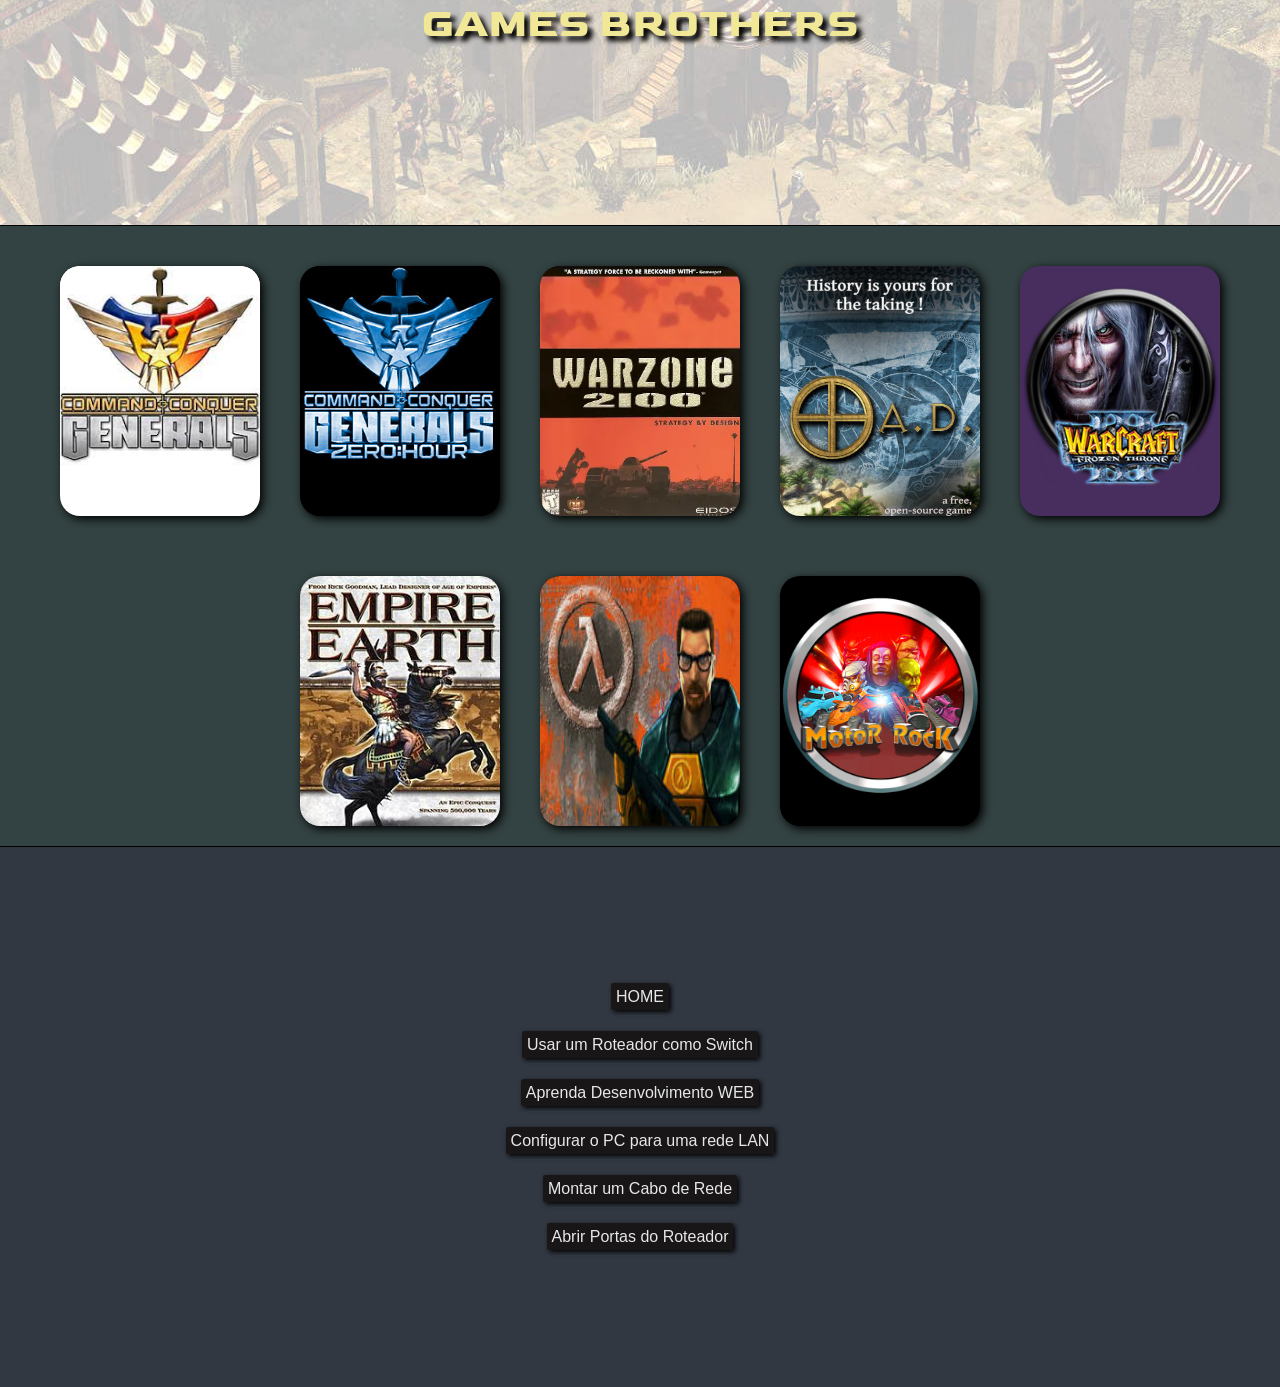
==== commit 38b338bc: "alterado os posicionamentos dos links" ====
--- a/index.html
+++ b/index.html
@@ -44,16 +44,30 @@
 
         <footer>
     
-                <nav><a href="index.html">HOME</a></nav>
-                    <nav><a href="https://pt.wikihow.com/Usar-um-Roteador-como-Switch" target="_blank" rel="external">Usar um Roteador como Switch</a></nav>
-                
-                <nav><a href="https://www.cursoemvideo.com/" target="_blank" rel="external">Aprenda Desenvolvimento WEB</a></nav>
-                     <nav><a href="https://pt.wikihow.com/Configurar-seu-PC-para-uma-Rede-Local#:~:text=A%20maneira%20mais%20f%C3%A1cil%20de,cada%20computador%20conectado%20a%20ele." target="_blank" rel="external">Configurar o PC para uma rede LAN</a></nav>
-                
-                
-                    <nav><a href="https://pt.wikihow.com/Montar-um-Cabo-de-Rede" target="_blank" rel="external">Montar um Cabo de Rede</a></nav>
-                    <nav><a href="https://pt.wikihow.com/Abrir-Portas" target="_blank" rel="external">Abrir Portas do Roteador</a>
-                </nav>   
+                <ul>
+                    <li>
+                        <nav><a href="index.html">HOME</a></nav>
+                    </li>
+                    <li>
+                        <nav><a href="https://pt.wikihow.com/Usar-um-Roteador-como-Switch" target="_blank" rel="external">Usar um Roteador como Switch</a></nav>
+                    </li>
+                    
+                    <li>
+                        <nav><a href="https://www.cursoemvideo.com/" target="_blank" rel="external">Aprenda Desenvolvimento WEB</a></nav>
+                    </li>
+                         <li>
+                             <nav><a href="https://pt.wikihow.com/Configurar-seu-PC-para-uma-Rede-Local#:~:text=A%20maneira%20mais%20f%C3%A1cil%20de,cada%20computador%20conectado%20a%20ele." target="_blank" rel="external">Configurar o PC para uma rede LAN</a></nav>
+                         </li>
+                    
+                    
+                        <li>
+                            <nav><a href="https://pt.wikihow.com/Montar-um-Cabo-de-Rede" target="_blank" rel="external">Montar um Cabo de Rede</a></nav>
+                        </li>
+                        <li>
+                            <nav><a href="https://pt.wikihow.com/Abrir-Portas" target="_blank" rel="external">Abrir Portas do Roteador</a>
+                                                </nav>
+                        </li>
+                </ul>   
         </footer>
     </main>   
 </body>
--- a/estilos.css
+++ b/estilos.css
@@ -23,7 +23,8 @@
     text-align: center;
     font-size: 2.5em;
     color: #f0e797;
-    text-shadow: 3px 3px 5px black;
+    text-shadow: 5px 5px 5px black;
+    text-decoration:none;
     background-image: url(imagensgames/0adgameplay50opacity.jpeg);
     background-position: center;
     background-repeat:no-repeat;
@@ -42,6 +43,7 @@
     flex-flow:wrap;
     justify-content:center;
     align-items:flex-start;
+    border-top: 1px solid black;
 }
 
 main > article > div{
@@ -51,7 +53,7 @@
     height: 250px;
     width:200px;
     margin: 20px;
-
+    margin-top: 40px;
     border-radius: 20px;
     overflow: hidden;
     
@@ -66,32 +68,43 @@
 main > footer{
     
     position:absolute;
-
-    height: 45%;
+    display: flex;
+    flex-flow: wrap;
+    border-top: 1px solid black;
+    height: 60%;
     width: 100%;
     background-color:#323842;   
 }
 
 
-footer > nav{
-    margin-top: 20px;
+footer > ul{
+    list-style-type: none;
+    margin: auto;
+    padding: 0px;
+    overflow: hidden;
+    text-align: center;
 }
 
-footer > nav > a{
-    
-    text-align: center;
+footer > li{
+    float: none;
+}
+
+footer > ul > li > nav > a{
     color:#ffffffe5;
     background-color:#181616;
-    margin: 100px;
+    margin:10px;
     padding: 5px;
     font-size: 1.0em;  
     text-decoration: none; 
     box-shadow: 2px 2px 5px black;
     border-radius: 2px;
-    
 }
 
-footer > nav > a:hover {
+footer> ul > li > nav{
+    margin: 30px;
+}
+
+footer > ul > li > nav > a:hover {
     background-color: #324237;
     transition: 0.5s;
 }
